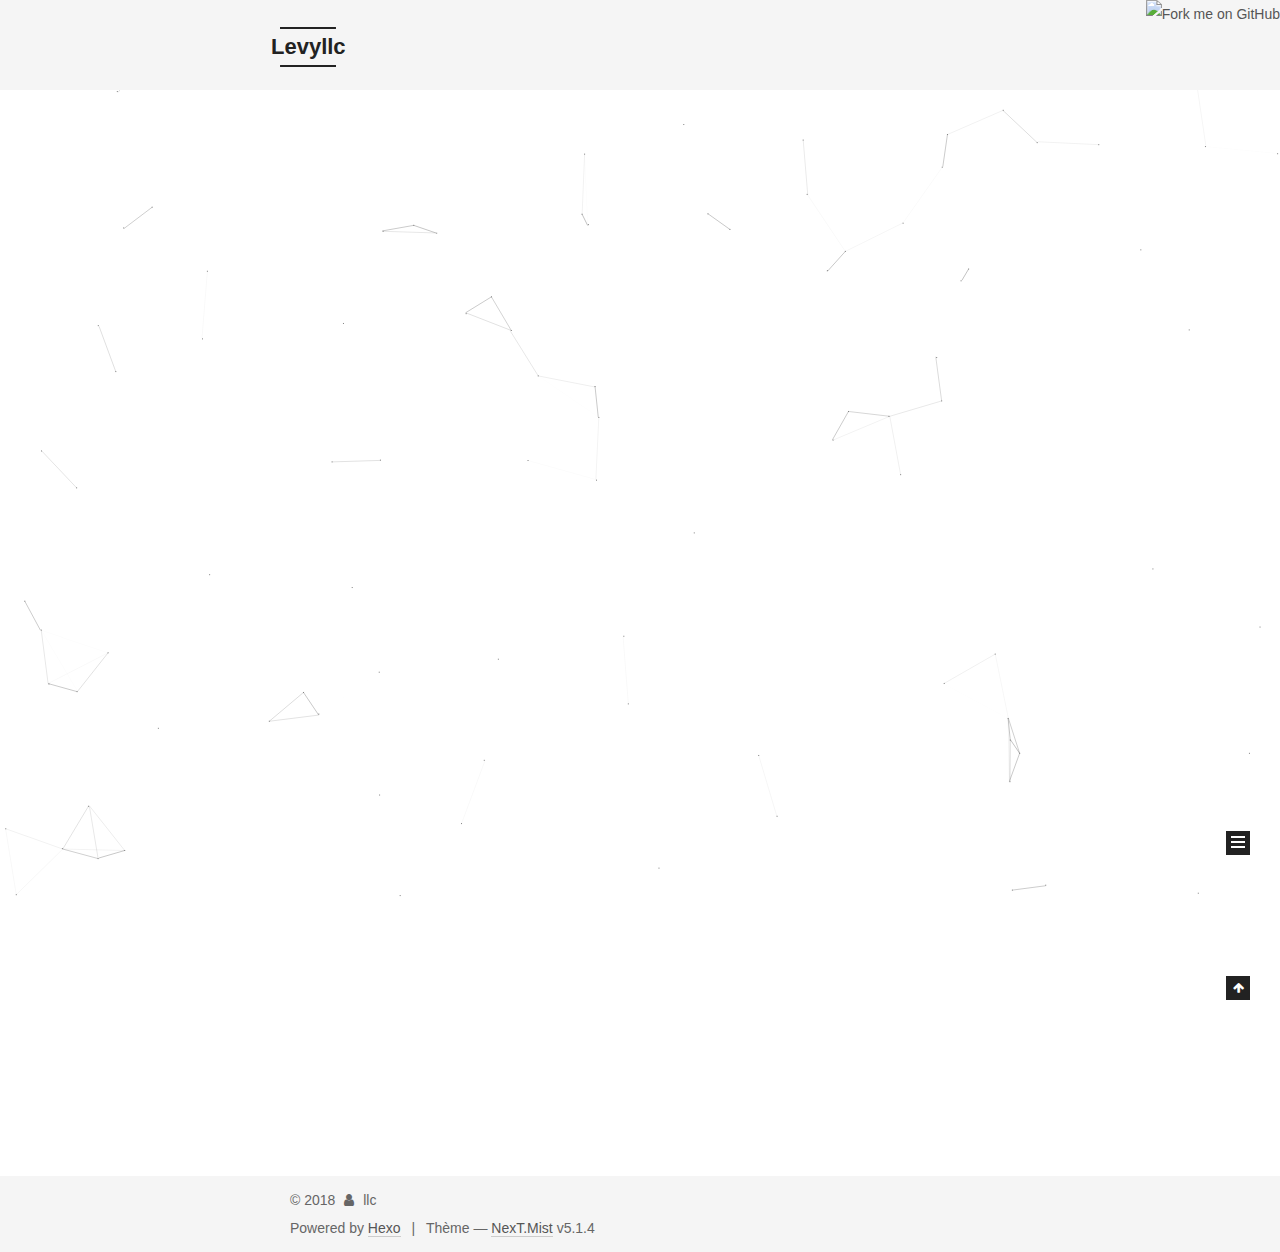
==== index.html @ eca0f02b "Site updated: 2018-03-23 21:11:42" ====
<!DOCTYPE html>



  


<html class="theme-next mist use-motion" lang="">
<head>
  <meta charset="UTF-8"/>
<meta http-equiv="X-UA-Compatible" content="IE=edge" />
<meta name="viewport" content="width=device-width, initial-scale=1, maximum-scale=1"/>
<meta name="theme-color" content="#222">









<meta http-equiv="Cache-Control" content="no-transform" />
<meta http-equiv="Cache-Control" content="no-siteapp" />
















  
  
  <link href="/lib/fancybox/source/jquery.fancybox.css?v=2.1.5" rel="stylesheet" type="text/css" />







<link href="/lib/font-awesome/css/font-awesome.min.css?v=4.6.2" rel="stylesheet" type="text/css" />

<link href="/css/main.css?v=5.1.4" rel="stylesheet" type="text/css" />


  <link rel="apple-touch-icon" sizes="180x180" href="/images/apple-touch-icon-next.png?v=5.1.4">


  <link rel="icon" type="image/png" sizes="32x32" href="/images/favicon-32x32-next.png?v=5.1.4">


  <link rel="icon" type="image/png" sizes="16x16" href="/images/favicon-16x16-next.png?v=5.1.4">


  <link rel="mask-icon" href="/images/logo.svg?v=5.1.4" color="#222">





  <meta name="keywords" content="Hexo, NexT" />





  <link rel="alternate" href="/atom.xml" title="Levyllc" type="application/atom+xml" />






<meta property="og:type" content="website">
<meta property="og:title" content="Levyllc">
<meta property="og:url" content="http://yoursite.com/index.html">
<meta property="og:site_name" content="Levyllc">
<meta name="twitter:card" content="summary">
<meta name="twitter:title" content="Levyllc">



<script type="text/javascript" id="hexo.configurations">
  var NexT = window.NexT || {};
  var CONFIG = {
    root: '/',
    scheme: 'Mist',
    version: '5.1.4',
    sidebar: {"position":"left","display":"post","offset":12,"b2t":false,"scrollpercent":false,"onmobile":false},
    fancybox: true,
    tabs: true,
    motion: {"enable":true,"async":false,"transition":{"post_block":"fadeIn","post_header":"slideDownIn","post_body":"slideDownIn","coll_header":"slideLeftIn","sidebar":"slideUpIn"}},
    duoshuo: {
      userId: '0',
      author: 'Author'
    },
    algolia: {
      applicationID: '',
      apiKey: '',
      indexName: '',
      hits: {"per_page":10},
      labels: {"input_placeholder":"Search for Posts","hits_empty":"We didn't find any results for the search: ${query}","hits_stats":"${hits} results found in ${time} ms"}
    }
  };
</script>



  <link rel="canonical" href="http://yoursite.com/"/>





  <title>Levyllc</title>
  








</head>

<body itemscope itemtype="http://schema.org/WebPage" lang="">

  
  
    
  

  <div class="container sidebar-position-left 
  page-home">
    <div class="headband"></div>
    <a href="https://github.com/Levyllc"><img style="position: absolute; top: 0; right: 0; border: 0;" src="https://s3.amazonaws.com/github/ribbons/forkme_right_gray_6d6d6d.png" alt="Fork me on GitHub"></a>

    <header id="header" class="header" itemscope itemtype="http://schema.org/WPHeader">
      <div class="header-inner"><div class="site-brand-wrapper">
  <div class="site-meta ">
    

    <div class="custom-logo-site-title">
      <a href="/"  class="brand" rel="start">
        <span class="logo-line-before"><i></i></span>
        <span class="site-title">Levyllc</span>
        <span class="logo-line-after"><i></i></span>
      </a>
    </div>
      
        <p class="site-subtitle"></p>
      
  </div>

  <div class="site-nav-toggle">
    <button>
      <span class="btn-bar"></span>
      <span class="btn-bar"></span>
      <span class="btn-bar"></span>
    </button>
  </div>
</div>

<nav class="site-nav">
  

  
    <ul id="menu" class="menu">
      
        
        <li class="menu-item menu-item-home">
          <a href="/" rel="section">
            
              <i class="menu-item-icon fa fa-fw fa-home"></i> <br />
            
            Accueil
          </a>
        </li>
      
        
        <li class="menu-item menu-item-about">
          <a href="/about/" rel="section">
            
              <i class="menu-item-icon fa fa-fw fa-user"></i> <br />
            
            A propos
          </a>
        </li>
      
        
        <li class="menu-item menu-item-tags">
          <a href="/tags/" rel="section">
            
              <i class="menu-item-icon fa fa-fw fa-tags"></i> <br />
            
            Tags
          </a>
        </li>
      
        
        <li class="menu-item menu-item-categories">
          <a href="/categories/" rel="section">
            
              <i class="menu-item-icon fa fa-fw fa-th"></i> <br />
            
            Categories
          </a>
        </li>
      
        
        <li class="menu-item menu-item-archives">
          <a href="/archives/" rel="section">
            
              <i class="menu-item-icon fa fa-fw fa-archive"></i> <br />
            
            Archives
          </a>
        </li>
      

      
    </ul>
  

  
</nav>



 </div>
    </header>

    <main id="main" class="main">
      <div class="main-inner">
        <div class="content-wrap">
          <div id="content" class="content">
            
  <section id="posts" class="posts-expand">
    
      

  

  
  
  

  <article class="post post-type-normal" itemscope itemtype="http://schema.org/Article">
  
  
  
  <div class="post-block">
    <link itemprop="mainEntityOfPage" href="http://yoursite.com/2018/03/16/hello-world/">

    <span hidden itemprop="author" itemscope itemtype="http://schema.org/Person">
      <meta itemprop="name" content="Long Li Chang">
      <meta itemprop="description" content="">
      <meta itemprop="image" content="/images/avatar.gif">
    </span>

    <span hidden itemprop="publisher" itemscope itemtype="http://schema.org/Organization">
      <meta itemprop="name" content="Levyllc">
    </span>

    
      <header class="post-header">

        
        
          <h1 class="post-title" itemprop="name headline">
                
                <a class="post-title-link" href="/2018/03/16/hello-world/" itemprop="url">Hello World</a></h1>
        

        <div class="post-meta">
          <span class="post-time">
            
              <span class="post-meta-item-icon">
                <i class="fa fa-calendar-o"></i>
              </span>
              
                <span class="post-meta-item-text">Posté le</span>
              
              <time title="Post created" itemprop="dateCreated datePublished" datetime="2018-03-16T23:25:09+08:00">
                2018-03-16
              </time>
            

            

            
          </span>

          

          
            
          

          
          

          

          

          

        </div>
      </header>
    

    
    
    
    <div class="post-body" itemprop="articleBody">

      
      

      
        
          
            <p>Welcome to <a href="https://hexo.io/" target="_blank" rel="noopener">Hexo</a>! This is your very first post. Check <a href="https://hexo.io/docs/" target="_blank" rel="noopener">documentation</a> for more info. If you get any problems when using Hexo, you can find the answer in <a href="https://hexo.io/docs/troubleshooting.html" target="_blank" rel="noopener">troubleshooting</a> or you can ask me on <a href="https://github.com/hexojs/hexo/issues" target="_blank" rel="noopener">GitHub</a>.</p>
<h2 id="Quick-Start"><a href="#Quick-Start" class="headerlink" title="Quick Start"></a>Quick Start</h2><h3 id="Create-a-new-post"><a href="#Create-a-new-post" class="headerlink" title="Create a new post"></a>Create a new post</h3><figure class="highlight bash"><table><tr><td class="gutter"><pre><span class="line">1</span><br></pre></td><td class="code"><pre><span class="line">$ hexo new <span class="string">"My New Post"</span></span><br></pre></td></tr></table></figure>
<p>More info: <a href="https://hexo.io/docs/writing.html" target="_blank" rel="noopener">Writing</a></p>
<h3 id="Run-server"><a href="#Run-server" class="headerlink" title="Run server"></a>Run server</h3><figure class="highlight bash"><table><tr><td class="gutter"><pre><span class="line">1</span><br></pre></td><td class="code"><pre><span class="line">$ hexo server</span><br></pre></td></tr></table></figure>
<p>More info: <a href="https://hexo.io/docs/server.html" target="_blank" rel="noopener">Server</a></p>
<h3 id="Generate-static-files"><a href="#Generate-static-files" class="headerlink" title="Generate static files"></a>Generate static files</h3><figure class="highlight bash"><table><tr><td class="gutter"><pre><span class="line">1</span><br></pre></td><td class="code"><pre><span class="line">$ hexo generate</span><br></pre></td></tr></table></figure>
<p>More info: <a href="https://hexo.io/docs/generating.html" target="_blank" rel="noopener">Generating</a></p>
<h3 id="Deploy-to-remote-sites"><a href="#Deploy-to-remote-sites" class="headerlink" title="Deploy to remote sites"></a>Deploy to remote sites</h3><figure class="highlight bash"><table><tr><td class="gutter"><pre><span class="line">1</span><br></pre></td><td class="code"><pre><span class="line">$ hexo deploy</span><br></pre></td></tr></table></figure>
<p>More info: <a href="https://hexo.io/docs/deployment.html" target="_blank" rel="noopener">Deployment</a></p>

          
        
      
    </div>
    
    
    

    

    

    

    <footer class="post-footer">
      

      

      

      
      
        <div class="post-eof"></div>
      
    </footer>
  </div>
  
  
  
  </article>


    
  </section>

  


          </div>
          


          

        </div>
        
          
  
  <div class="sidebar-toggle">
    <div class="sidebar-toggle-line-wrap">
      <span class="sidebar-toggle-line sidebar-toggle-line-first"></span>
      <span class="sidebar-toggle-line sidebar-toggle-line-middle"></span>
      <span class="sidebar-toggle-line sidebar-toggle-line-last"></span>
    </div>
  </div>

  <aside id="sidebar" class="sidebar">
    
    <div class="sidebar-inner">

      

      

      <section class="site-overview-wrap sidebar-panel sidebar-panel-active">
        <div class="site-overview">
          <div class="site-author motion-element" itemprop="author" itemscope itemtype="http://schema.org/Person">
            
              <p class="site-author-name" itemprop="name">Long Li Chang</p>
              <p class="site-description motion-element" itemprop="description"></p>
          </div>

          <nav class="site-state motion-element">

            
              <div class="site-state-item site-state-posts">
              
                <a href="/archives/">
              
                  <span class="site-state-item-count">1</span>
                  <span class="site-state-item-name">articles</span>
                </a>
              </div>
            

            

            

          </nav>

          
            <div class="feed-link motion-element">
              <a href="/atom.xml" rel="alternate">
                <i class="fa fa-rss"></i>
                RSS
              </a>
            </div>
          

          

          
          

          
          

          

        </div>
      </section>

      

      

    </div>
  </aside>


        
      </div>
    </main>

    <footer id="footer" class="footer">
      <div class="footer-inner">
        <div class="copyright">&copy; <span itemprop="copyrightYear">2018</span>
  <span class="with-love">
    <i class="fa fa-user"></i>
  </span>
  <span class="author" itemprop="copyrightHolder">llc</span>

  
</div>


  <div class="powered-by">Powered by <a class="theme-link" target="_blank" href="https://hexo.io">Hexo</a></div>



  <span class="post-meta-divider">|</span>



  <div class="theme-info">Thème &mdash; <a class="theme-link" target="_blank" href="https://github.com/iissnan/hexo-theme-next">NexT.Mist</a> v5.1.4</div>




        







        
      </div>
    </footer>

    
      <div class="back-to-top">
        <i class="fa fa-arrow-up"></i>
        
      </div>
    

    

  </div>

  

<script type="text/javascript">
  if (Object.prototype.toString.call(window.Promise) !== '[object Function]') {
    window.Promise = null;
  }
</script>









  


  











  
  
    <script type="text/javascript" src="/lib/jquery/index.js?v=2.1.3"></script>
  

  
  
    <script type="text/javascript" src="/lib/fastclick/lib/fastclick.min.js?v=1.0.6"></script>
  

  
  
    <script type="text/javascript" src="/lib/jquery_lazyload/jquery.lazyload.js?v=1.9.7"></script>
  

  
  
    <script type="text/javascript" src="/lib/velocity/velocity.min.js?v=1.2.1"></script>
  

  
  
    <script type="text/javascript" src="/lib/velocity/velocity.ui.min.js?v=1.2.1"></script>
  

  
  
    <script type="text/javascript" src="/lib/fancybox/source/jquery.fancybox.pack.js?v=2.1.5"></script>
  

  
  
    <script type="text/javascript" src="/lib/canvas-nest/canvas-nest.min.js"></script>
  


  


  <script type="text/javascript" src="/js/src/utils.js?v=5.1.4"></script>

  <script type="text/javascript" src="/js/src/motion.js?v=5.1.4"></script>



  
  

  

  


  <script type="text/javascript" src="/js/src/bootstrap.js?v=5.1.4"></script>



  


  




	





  





  












  





  

  

  

  
  

  

  

  


  
  <script type="text/javascript" src="//cdn.bootcss.com/canvas-nest.js/1.0.0/canvas-nest.min.js"></script>
  
</body>
</html>
---- css/main.css ----
/* normalize.css v3.0.2 | MIT License | git.io/normalize */
html {
  font-family: sans-serif; /* 1 */
  -ms-text-size-adjust: 100%; /* 2 */
  -webkit-text-size-adjust: 100%; /* 2 */
}
body {
  margin: 0;
}
article,
aside,
details,
figcaption,
figure,
footer,
header,
hgroup,
main,
menu,
nav,
section,
summary {
  display: block;
}
audio,
canvas,
progress,
video {
  display: inline-block; /* 1 */
  vertical-align: baseline; /* 2 */
}
audio:not([controls]) {
  display: none;
  height: 0;
}
[hidden],
template {
  display: none;
}
a {
  background-color: transparent;
}
a:active,
a:hover {
  outline: 0;
}
abbr[title] {
  border-bottom: 1px dotted;
}
b,
strong {
  font-weight: bold;
}
dfn {
  font-style: italic;
}
h1 {
  font-size: 2em;
  margin: 0.67em 0;
}
mark {
  background: #ff0;
  color: #000;
}
small {
  font-size: 80%;
}
sub,
sup {
  font-size: 75%;
  line-height: 0;
  position: relative;
  vertical-align: baseline;
}
sup {
  top: -0.5em;
}
sub {
  bottom: -0.25em;
}
img {
  border: 0;
}
svg:not(:root) {
  overflow: hidden;
}
figure {
  margin: 1em 40px;
}
hr {
  -moz-box-sizing: content-box;
  box-sizing: content-box;
  height: 0;
}
pre {
  overflow: auto;
}
code,
kbd,
pre,
samp {
  font-family: monospace, monospace;
  font-size: 1em;
}
button,
input,
optgroup,
select,
textarea {
  color: inherit; /* 1 */
  font: inherit; /* 2 */
  margin: 0; /* 3 */
}
button {
  overflow: visible;
}
button,
select {
  text-transform: none;
}
button,
html input[type="button"],
input[type="reset"],
input[type="submit"] {
  -webkit-appearance: button; /* 2 */
  cursor: pointer; /* 3 */
}
button[disabled],
html input[disabled] {
  cursor: default;
}
button::-moz-focus-inner,
input::-moz-focus-inner {
  border: 0;
  padding: 0;
}
input {
  line-height: normal;
}
input[type="checkbox"],
input[type="radio"] {
  box-sizing: border-box; /* 1 */
  padding: 0; /* 2 */
}
input[type="number"]::-webkit-inner-spin-button,
input[type="number"]::-webkit-outer-spin-button {
  height: auto;
}
input[type="search"] {
  -webkit-appearance: textfield; /* 1 */
  -moz-box-sizing: content-box;
  -webkit-box-sizing: content-box; /* 2 */
  box-sizing: content-box;
}
input[type="search"]::-webkit-search-cancel-button,
input[type="search"]::-webkit-search-decoration {
  -webkit-appearance: none;
}
fieldset {
  border: 1px solid #c0c0c0;
  margin: 0 2px;
  padding: 0.35em 0.625em 0.75em;
}
legend {
  border: 0; /* 1 */
  padding: 0; /* 2 */
}
textarea {
  overflow: auto;
}
optgroup {
  font-weight: bold;
}
table {
  border-collapse: collapse;
  border-spacing: 0;
}
td,
th {
  padding: 0;
}
::selection {
  background: #262a30;
  color: #fff;
}
body {
  position: relative;
  font-family: 'Lato', "PingFang SC", "Microsoft YaHei", sans-serif;
  font-size: 14px;
  line-height: 2;
  color: #555;
  background: #fff;
}
@media (max-width: 767px) {
  body {
    padding-right: 0 !important;
  }
}
@media (min-width: 768px) and (max-width: 991px) {
  body {
    padding-right: 0 !important;
  }
}
@media (min-width: 1600px) {
  body {
    font-size: 16px;
  }
}
h1,
h2,
h3,
h4,
h5,
h6 {
  margin: 0;
  padding: 0;
  font-weight: bold;
  line-height: 1.5;
  font-family: 'Lato', "PingFang SC", "Microsoft YaHei", sans-serif;
}
h2,
h3,
h4,
h5,
h6 {
  margin: 20px 0 15px;
}
h1 {
  font-size: 24px;
}
@media (max-width: 767px) {
  h1 {
    font-size: 20px;
  }
}
h2 {
  font-size: 22px;
}
@media (max-width: 767px) {
  h2 {
    font-size: 18px;
  }
}
h3 {
  font-size: 20px;
}
@media (max-width: 767px) {
  h3 {
    font-size: 16px;
  }
}
h4 {
  font-size: 18px;
}
@media (max-width: 767px) {
  h4 {
    font-size: 14px;
  }
}
h5 {
  font-size: 16px;
}
@media (max-width: 767px) {
  h5 {
    font-size: 12px;
  }
}
h6 {
  font-size: 14px;
}
@media (max-width: 767px) {
  h6 {
    font-size: 10px;
  }
}
p {
  margin: 0 0 20px 0;
}
a {
  color: #555;
  text-decoration: none;
  outline: none;
  border-bottom: 1px solid #999;
  word-wrap: break-word;
}
a:hover {
  color: #222;
  border-bottom-color: #222;
}
blockquote {
  margin: 0;
  padding: 0;
}
img {
  display: block;
  margin: auto;
  max-width: 100%;
  height: auto;
}
hr {
  margin: 40px 0;
  height: 3px;
  border: none;
  background-color: #ddd;
  background-image: repeating-linear-gradient(-45deg, #fff, #fff 4px, transparent 4px, transparent 8px);
}
blockquote {
  padding: 0 15px;
  color: #666;
  border-left: 4px solid #ddd;
}
blockquote cite::before {
  content: "-";
  padding: 0 5px;
}
dt {
  font-weight: 700;
}
dd {
  margin: 0;
  padding: 0;
}
kbd {
  border: 1px solid #ccc;
  border-radius: 0.2em;
  box-shadow: 0.1em 0.1em 0.2em rgba(0,0,0,0.1);
  background-color: #f9f9f9;
  font-family: inherit;
  background-image: -webkit-linear-gradient(top, #eee, #fff, #eee);
  padding: 0.1em 0.3em;
  white-space: nowrap;
}
.text-left {
  text-align: left;
}
.text-center {
  text-align: center;
}
.text-right {
  text-align: right;
}
.text-justify {
  text-align: justify;
}
.text-nowrap {
  white-space: nowrap;
}
.text-lowercase {
  text-transform: lowercase;
}
.text-uppercase {
  text-transform: uppercase;
}
.text-capitalize {
  text-transform: capitalize;
}
.center-block {
  display: block;
  margin-left: auto;
  margin-right: auto;
}
.clearfix:before,
.clearfix:after {
  content: " ";
  display: table;
}
.clearfix:after {
  clear: both;
}
.pullquote {
  width: 45%;
}
.pullquote.left {
  float: left;
  margin-left: 5px;
  margin-right: 10px;
}
.pullquote.right {
  float: right;
  margin-left: 10px;
  margin-right: 5px;
}
.affix.affix.affix {
  position: fixed;
}
.translation {
  margin-top: -20px;
  font-size: 14px;
  color: #999;
}
.scrollbar-measure {
  width: 100px;
  height: 100px;
  overflow: scroll;
  position: absolute;
  top: -9999px;
}
.use-motion .motion-element {
  opacity: 0;
}
table {
  margin: 20px 0;
  width: 100%;
  border-collapse: collapse;
  border-spacing: 0;
  border: 1px solid #ddd;
  font-size: 14px;
  table-layout: fixed;
  word-wrap: break-all;
}
table>tbody>tr:nth-of-type(odd) {
  background-color: #f9f9f9;
}
table>tbody>tr:hover {
  background-color: #f5f5f5;
}
caption,
th,
td {
  padding: 8px;
  text-align: left;
  vertical-align: middle;
  font-weight: normal;
}
th,
td {
  border-bottom: 3px solid #ddd;
  border-right: 1px solid #eee;
}
th {
  padding-bottom: 10px;
  font-weight: 700;
}
td {
  border-bottom-width: 1px;
}
html,
body {
  height: 100%;
}
.container {
  position: relative;
  min-height: 100%;
}
.header-inner {
  margin: 0 auto;
  padding: 100px 0 70px;
  width: 700px;
}
@media (min-width: 1600px) {
  .container .header-inner {
    width: 900px;
  }
}
.main {
  padding-bottom: 150px;
}
.main-inner {
  margin: 0 auto;
  width: 700px;
}
@media (min-width: 1600px) {
  .container .main-inner {
    width: 900px;
  }
}
.footer {
  position: absolute;
  left: 0;
  bottom: 0;
  width: 100%;
  min-height: 50px;
}
.footer-inner {
  box-sizing: border-box;
  margin: 20px auto;
  width: 700px;
}
@media (min-width: 1600px) {
  .container .footer-inner {
    width: 900px;
  }
}
pre,
.highlight {
  overflow: auto;
  margin: 20px 0;
  padding: 0;
  font-size: 13px;
  color: #4d4d4c;
  background: #f7f7f7;
  line-height: 1.6;
}
pre,
code {
  font-family: consolas, Menlo, "PingFang SC", "Microsoft YaHei", monospace;
}
code {
  padding: 2px 4px;
  word-wrap: break-word;
  color: #555;
  background: #eee;
  border-radius: 3px;
  font-size: 13px;
}
pre {
  padding: 10px;
}
pre code {
  padding: 0;
  color: #4d4d4c;
  background: none;
  text-shadow: none;
}
.highlight {
  border-radius: 1px;
}
.highlight pre {
  border: none;
  margin: 0;
  padding: 10px 0;
}
.highlight table {
  margin: 0;
  width: auto;
  border: none;
}
.highlight td {
  border: none;
  padding: 0;
}
.highlight figcaption {
  font-size: 1em;
  color: #4d4d4c;
  line-height: 1em;
  margin-bottom: 1em;
}
.highlight figcaption:before,
.highlight figcaption:after {
  content: " ";
  display: table;
}
.highlight figcaption:after {
  clear: both;
}
.highlight figcaption a {
  float: right;
  color: #4d4d4c;
}
.highlight figcaption a:hover {
  border-bottom-color: #4d4d4c;
}
.highlight .gutter pre {
  padding-left: 10px;
  padding-right: 10px;
  color: #869194;
  text-align: right;
  background-color: #eff2f3;
}
.highlight .code pre {
  width: 100%;
  padding-left: 10px;
  padding-right: 10px;
  background-color: #f7f7f7;
}
.highlight .line {
  height: 20px;
}
.gutter {
  -webkit-user-select: none;
  -moz-user-select: none;
  -ms-user-select: none;
  user-select: none;
}
.gist table {
  width: auto;
}
.gist table td {
  border: none;
}
pre .deletion {
  background: #fdd;
}
pre .addition {
  background: #dfd;
}
pre .meta {
  color: #8959a8;
}
pre .comment {
  color: #8e908c;
}
pre .variable,
pre .attribute,
pre .tag,
pre .regexp,
pre .ruby .constant,
pre .xml .tag .title,
pre .xml .pi,
pre .xml .doctype,
pre .html .doctype,
pre .css .id,
pre .css .class,
pre .css .pseudo {
  color: #c82829;
}
pre .number,
pre .preprocessor,
pre .built_in,
pre .literal,
pre .params,
pre .constant,
pre .command {
  color: #f5871f;
}
pre .ruby .class .title,
pre .css .rules .attribute,
pre .string,
pre .value,
pre .inheritance,
pre .header,
pre .ruby .symbol,
pre .xml .cdata,
pre .special,
pre .number,
pre .formula {
  color: #718c00;
}
pre .title,
pre .css .hexcolor {
  color: #3e999f;
}
pre .function,
pre .python .decorator,
pre .python .title,
pre .ruby .function .title,
pre .ruby .title .keyword,
pre .perl .sub,
pre .javascript .title,
pre .coffeescript .title {
  color: #4271ae;
}
pre .keyword,
pre .javascript .function {
  color: #8959a8;
}
.full-image.full-image.full-image.full-image {
  border: none;
  max-width: 100%;
  width: auto;
  margin: 20px auto 25px;
}
@media (min-width: 992px) {
  .full-image.full-image.full-image.full-image {
    max-width: none;
    width: 110%;
    margin: 25px -5%;
  }
}
.blockquote-center,
.page-home .post-type-quote blockquote,
.page-post-detail .post-type-quote blockquote {
  position: relative;
  margin: 40px 0;
  padding: 0;
  border-left: none;
  text-align: center;
}
.blockquote-center::before,
.page-home .post-type-quote blockquote::before,
.page-post-detail .post-type-quote blockquote::before,
.blockquote-center::after,
.page-home .post-type-quote blockquote::after,
.page-post-detail .post-type-quote blockquote::after {
  position: absolute;
  content: ' ';
  display: block;
  width: 100%;
  height: 24px;
  opacity: 0.2;
  background-repeat: no-repeat;
  background-position: 0 -6px;
  background-size: 22px 22px;
}
.blockquote-center::before,
.page-home .post-type-quote blockquote::before,
.page-post-detail .post-type-quote blockquote::before {
  top: -20px;
  background-image: url("../images/quote-l.svg");
  border-top: 1px solid #ccc;
}
.blockquote-center::after,
.page-home .post-type-quote blockquote::after,
.page-post-detail .post-type-quote blockquote::after {
  bottom: -20px;
  background-image: url("../images/quote-r.svg");
  border-bottom: 1px solid #ccc;
  background-position: 100% 8px;
}
.blockquote-center p,
.page-home .post-type-quote blockquote p,
.page-post-detail .post-type-quote blockquote p,
.blockquote-center div,
.page-home .post-type-quote blockquote div,
.page-post-detail .post-type-quote blockquote div {
  text-align: center;
}
.post .post-body .group-picture img {
  box-sizing: border-box;
  padding: 0 3px;
  border: none;
}
.post .group-picture-row {
  overflow: hidden;
  margin-top: 6px;
}
.post .group-picture-row:first-child {
  margin-top: 0;
}
.post .group-picture-column {
  float: left;
}
.page-post-detail .post-body .group-picture-column {
  float: none;
  margin-top: 10px;
  width: auto !important;
}
.page-post-detail .post-body .group-picture-column img {
  margin: 0 auto;
}
.page-archive .group-picture-container {
  overflow: hidden;
}
.page-archive .group-picture-row {
  float: left;
}
.page-archive .group-picture-row:first-child {
  margin-top: 6px;
}
.page-archive .group-picture-column {
  max-width: 150px;
  max-height: 150px;
}
.post-body .note {
  position: relative;
  padding: 15px;
  margin-bottom: 20px;
  border: 1px solid #eee;
  border-left-width: 5px;
  border-radius: 3px;
}
.post-body .note h2,
.post-body .note h3,
.post-body .note h4,
.post-body .note h5,
.post-body .note h6 {
  margin-top: 0;
  margin-bottom: 0;
  border-bottom: initial;
  padding-top: 0 !important;
}
.post-body .note p:first-child,
.post-body .note ul:first-child,
.post-body .note ol:first-child,
.post-body .note table:first-child,
.post-body .note pre:first-child,
.post-body .note blockquote:first-child {
  margin-top: 0;
}
.post-body .note p:last-child,
.post-body .note ul:last-child,
.post-body .note ol:last-child,
.post-body .note table:last-child,
.post-body .note pre:last-child,
.post-body .note blockquote:last-child {
  margin-bottom: 0;
}
.post-body .note.default {
  border-left-color: #777;
}
.post-body .note.default h2,
.post-body .note.default h3,
.post-body .note.default h4,
.post-body .note.default h5,
.post-body .note.default h6 {
  color: #777;
}
.post-body .note.primary {
  border-left-color: #6f42c1;
}
.post-body .note.primary h2,
.post-body .note.primary h3,
.post-body .note.primary h4,
.post-body .note.primary h5,
.post-body .note.primary h6 {
  color: #6f42c1;
}
.post-body .note.info {
  border-left-color: #428bca;
}
.post-body .note.info h2,
.post-body .note.info h3,
.post-body .note.info h4,
.post-body .note.info h5,
.post-body .note.info h6 {
  color: #428bca;
}
.post-body .note.success {
  border-left-color: #5cb85c;
}
.post-body .note.success h2,
.post-body .note.success h3,
.post-body .note.success h4,
.post-body .note.success h5,
.post-body .note.success h6 {
  color: #5cb85c;
}
.post-body .note.warning {
  border-left-color: #f0ad4e;
}
.post-body .note.warning h2,
.post-body .note.warning h3,
.post-body .note.warning h4,
.post-body .note.warning h5,
.post-body .note.warning h6 {
  color: #f0ad4e;
}
.post-body .note.danger {
  border-left-color: #d9534f;
}
.post-body .note.danger h2,
.post-body .note.danger h3,
.post-body .note.danger h4,
.post-body .note.danger h5,
.post-body .note.danger h6 {
  color: #d9534f;
}
.post-body .label {
  display: inline;
  padding: 0 2px;
  white-space: nowrap;
}
.post-body .label.default {
  background-color: #f0f0f0;
}
.post-body .label.primary {
  background-color: #efe6f7;
}
.post-body .label.info {
  background-color: #e5f2f8;
}
.post-body .label.success {
  background-color: #e7f4e9;
}
.post-body .label.warning {
  background-color: #fcf6e1;
}
.post-body .label.danger {
  background-color: #fae8eb;
}
.post-body .tabs {
  position: relative;
  display: block;
  margin-bottom: 20px;
  padding-top: 10px;
}
.post-body .tabs ul.nav-tabs {
  margin: 0;
  padding: 0;
  display: flex;
  margin-bottom: -1px;
}
@media (max-width: 413px) {
  .post-body .tabs ul.nav-tabs {
    display: block;
    margin-bottom: 5px;
  }
}
.post-body .tabs ul.nav-tabs li.tab {
  list-style-type: none !important;
  margin: 0 0.25em 0 0;
  border-top: 3px solid transparent;
  border-left: 1px solid transparent;
  border-right: 1px solid transparent;
}
@media (max-width: 413px) {
  .post-body .tabs ul.nav-tabs li.tab {
    margin: initial;
    border-top: 1px solid transparent;
    border-left: 3px solid transparent;
    border-right: 1px solid transparent;
    border-bottom: 1px solid transparent;
  }
}
.post-body .tabs ul.nav-tabs li.tab a {
  outline: 0;
  border-bottom: initial;
  display: block;
  line-height: 1.8em;
  padding: 0.25em 0.75em;
  transition-duration: 0.2s;
  transition-timing-function: ease-out;
  transition-delay: 0s;
}
.post-body .tabs ul.nav-tabs li.tab a i {
  width: 1.285714285714286em;
}
.post-body .tabs ul.nav-tabs li.tab.active {
  border-top: 3px solid #fc6423;
  border-left: 1px solid #ddd;
  border-right: 1px solid #ddd;
  background-color: #fff;
}
@media (max-width: 413px) {
  .post-body .tabs ul.nav-tabs li.tab.active {
    border-top: 1px solid #ddd;
    border-left: 3px solid #fc6423;
    border-right: 1px solid #ddd;
    border-bottom: 1px solid #ddd;
  }
}
.post-body .tabs ul.nav-tabs li.tab.active a {
  cursor: default;
  color: #555;
}
.post-body .tabs .tab-content {
  background-color: #fff;
}
.post-body .tabs .tab-content .tab-pane {
  border: 1px solid #ddd;
  padding: 20px 20px 0 20px;
}
.post-body .tabs .tab-content .tab-pane:not(.active) {
  display: none !important;
}
.post-body .tabs .tab-content .tab-pane.active {
  display: block !important;
}
.btn {
  display: inline-block;
  padding: 0 20px;
  font-size: 14px;
  color: #555;
  background: transparent;
  border: 2px solid #222;
  text-decoration: none;
  border-radius: 0;
  transition-property: background-color;
  transition-duration: 0.2s;
  transition-timing-function: ease-in-out;
  transition-delay: 0s;
  line-height: 2;
}
.btn:hover {
  border-color: #222;
  color: #222;
  background: #fff;
}
.btn +.btn {
  margin: 0 0 8px 8px;
}
.btn .fa-fw {
  width: 1.285714285714286em;
  text-align: left;
}
.btn-bar {
  display: block;
  width: 22px;
  height: 2px;
  background: #555;
  border-radius: 1px;
}
.btn-bar+.btn-bar {
  margin-top: 4px;
}
.pagination {
  margin: 120px 0 40px;
  text-align: center;
  border-top: 1px solid #eee;
}
.page-number-basic,
.pagination .prev,
.pagination .next,
.pagination .page-number,
.pagination .space {
  display: inline-block;
  position: relative;
  top: -1px;
  margin: 0 10px;
  padding: 0 11px;
}
@media (max-width: 767px) {
  .page-number-basic,
  .pagination .prev,
  .pagination .next,
  .pagination .page-number,
  .pagination .space {
    margin: 0 5px;
  }
}
.pagination .prev,
.pagination .next,
.pagination .page-number {
  border-bottom: 0;
  border-top: 1px solid #eee;
  transition-property: border-color;
  transition-duration: 0.2s;
  transition-timing-function: ease-in-out;
  transition-delay: 0s;
}
.pagination .prev:hover,
.pagination .next:hover,
.pagination .page-number:hover {
  border-top-color: #222;
}
.pagination .space {
  padding: 0;
  margin: 0;
}
.pagination .prev {
  margin-left: 0;
}
.pagination .next {
  margin-right: 0;
}
.pagination .page-number.current {
  color: #fff;
  background: #ccc;
  border-top-color: #ccc;
}
@media (max-width: 767px) {
  .pagination {
    border-top: none;
  }
  .pagination .prev,
  .pagination .next,
  .pagination .page-number {
    margin-bottom: 10px;
    border-top: 0;
    border-bottom: 1px solid #eee;
    padding: 0 10px;
  }
  .pagination .prev:hover,
  .pagination .next:hover,
  .pagination .page-number:hover {
    border-bottom-color: #222;
  }
}
.comments {
  margin: 60px 20px 0;
}
.tag-cloud {
  text-align: center;
}
.tag-cloud a {
  display: inline-block;
  margin: 10px;
}
.back-to-top {
  box-sizing: border-box;
  position: fixed;
  bottom: -100px;
  right: 30px;
  z-index: 1050;
  padding: 0 6px;
  width: 24px;
  background: #222;
  font-size: 12px;
  opacity: 1;
  color: #fff;
  cursor: pointer;
  text-align: center;
  -webkit-transform: translateZ(0);
  transition-property: bottom;
  transition-duration: 0.2s;
  transition-timing-function: ease-in-out;
  transition-delay: 0s;
}
@media (min-width: 768px) and (max-width: 991px) {
  .back-to-top {
    display: none !important;
  }
}
@media (max-width: 767px) {
  .back-to-top {
    display: none !important;
  }
}
.back-to-top.back-to-top-on {
  bottom: 19px;
}
.header {
  background: transparent;
}
.header-inner {
  position: relative;
}
.headband {
  height: 3px;
  background: #222;
}
.site-meta {
  margin: 0;
  text-align: left;
}
@media (max-width: 767px) {
  .site-meta {
    text-align: center;
  }
}
.brand {
  position: relative;
  display: inline-block;
  padding: 0 40px;
  color: #222;
  background: #222;
  border-bottom: none;
}
.brand:hover {
  color: #222;
}
.logo {
  display: inline-block;
  margin-right: 5px;
  line-height: 36px;
  vertical-align: top;
}
.site-title {
  display: inline-block;
  vertical-align: top;
  line-height: 36px;
  font-size: 20px;
  font-weight: normal;
  font-family: 'Lato', "PingFang SC", "Microsoft YaHei", sans-serif;
}
.site-subtitle {
  margin-top: 10px;
  font-size: 13px;
  color: #999;
}
.use-motion .brand {
  opacity: 0;
}
.use-motion .logo,
.use-motion .site-title,
.use-motion .site-subtitle {
  opacity: 0;
  position: relative;
  top: -10px;
}
.site-nav-toggle {
  display: none;
  position: absolute;
  top: 10px;
  left: 10px;
}
@media (max-width: 767px) {
  .site-nav-toggle {
    display: block;
  }
}
.site-nav-toggle button {
  margin-top: 2px;
  padding: 9px 10px;
  background: transparent;
  border: none;
}
@media (max-width: 767px) {
  .site-nav {
    display: none;
    margin: 0 -10px;
    padding: 0 10px;
    clear: both;
    border-top: 1px solid #ddd;
  }
}
@media (min-width: 768px) and (max-width: 991px) {
  .site-nav {
    display: block !important;
  }
}
@media (min-width: 992px) {
  .site-nav {
    display: block !important;
  }
}
.menu {
  margin-top: 20px;
  padding-left: 0;
  text-align: center;
}
.menu .menu-item {
  display: inline-block;
  margin: 0 10px;
  list-style: none;
}
@media screen and (max-width: 767px) {
  .menu .menu-item {
    margin-top: 10px;
  }
}
.menu .menu-item a {
  display: block;
  font-size: 13px;
  line-height: inherit;
  border-bottom: 1px solid transparent;
  transition-property: border-color;
  transition-duration: 0.2s;
  transition-timing-function: ease-in-out;
  transition-delay: 0s;
}
.menu .menu-item a:hover {
  border-bottom-color: #222;
}
.menu .menu-item .fa {
  margin-right: 5px;
}
.use-motion .menu-item {
  opacity: 0;
}
.post-body {
  font-family: 'Lato', "PingFang SC", "Microsoft YaHei", sans-serif;
}
@media (max-width: 767px) {
  .post-body {
    word-break: break-word;
  }
}
.post-body .fancybox img {
  display: block !important;
  margin: 0 auto;
  cursor: pointer;
  cursor: zoom-in;
  cursor: -webkit-zoom-in;
}
.post-body .image-caption,
.post-body .figure .caption {
  margin: -20px auto 15px;
  text-align: center;
  font-size: 14px;
  color: #999;
  font-weight: bold;
  line-height: 1;
}
.post-sticky-flag {
  display: inline-block;
  font-size: 16px;
  -ms-transform: rotate(30deg);
  -webkit-transform: rotate(30deg);
  -moz-transform: rotate(30deg);
  -ms-transform: rotate(30deg);
  -o-transform: rotate(30deg);
  transform: rotate(30deg);
}
.use-motion .post-block,
.use-motion .pagination,
.use-motion .comments {
  opacity: 0;
}
.use-motion .post-header {
  opacity: 0;
}
.use-motion .post-body {
  opacity: 0;
}
.use-motion .collection-title {
  opacity: 0;
}
.posts-expand {
  padding-top: 40px;
}
@media (max-width: 767px) {
  .posts-expand {
    margin: 0 20px;
  }
  .post-body pre .gutter pre {
    padding-right: 10px;
  }
  .post-body .highlight {
    margin-left: 0px;
    margin-right: 0px;
    padding: 0;
  }
  .post-body .highlight .gutter pre {
    padding-right: 10px;
  }
}
@media (min-width: 992px) {
  .posts-expand .post-body {
    text-align: justify;
  }
}
.posts-expand .post-body h2,
.posts-expand .post-body h3,
.posts-expand .post-body h4,
.posts-expand .post-body h5,
.posts-expand .post-body h6 {
  padding-top: 10px;
}
.posts-expand .post-body h2 .header-anchor,
.posts-expand .post-body h3 .header-anchor,
.posts-expand .post-body h4 .header-anchor,
.posts-expand .post-body h5 .header-anchor,
.posts-expand .post-body h6 .header-anchor {
  float: right;
  margin-left: 10px;
  color: #ccc;
  border-bottom-style: none;
  visibility: hidden;
}
.posts-expand .post-body h2 .header-anchor:hover,
.posts-expand .post-body h3 .header-anchor:hover,
.posts-expand .post-body h4 .header-anchor:hover,
.posts-expand .post-body h5 .header-anchor:hover,
.posts-expand .post-body h6 .header-anchor:hover {
  color: inherit;
}
.posts-expand .post-body h2:hover .header-anchor,
.posts-expand .post-body h3:hover .header-anchor,
.posts-expand .post-body h4:hover .header-anchor,
.posts-expand .post-body h5:hover .header-anchor,
.posts-expand .post-body h6:hover .header-anchor {
  visibility: visible;
}
.posts-expand .post-body ul li {
  list-style: circle;
}
.posts-expand .post-body img {
  box-sizing: border-box;
  margin: auto;
  padding: 3px;
  border: 1px solid #ddd;
}
.posts-expand .post-body .fancybox img {
  margin: 0 auto 25px;
}
@media (max-width: 767px) {
  .posts-collapse {
    margin: 0 20px;
  }
  .posts-collapse .post-title,
  .posts-collapse .post-meta {
    display: block;
    width: auto;
    text-align: left;
  }
}
.posts-collapse {
  position: relative;
  z-index: 1010;
  margin-left: 0;
}
.posts-collapse::after {
  content: " ";
  position: absolute;
  top: 20px;
  left: 0;
  margin-left: -2px;
  width: 4px;
  height: 100%;
  background: #f5f5f5;
  z-index: -1;
}
@media (max-width: 767px) {
  .posts-collapse {
    margin: 0 20px;
  }
}
.posts-collapse .collection-title {
  position: relative;
  margin: 60px 0;
}
.posts-collapse .collection-title h1,
.posts-collapse .collection-title h2 {
  margin-left: 20px;
}
.posts-collapse .collection-title small {
  color: #bbb;
  margin-left: 5px;
}
.posts-collapse .collection-title::before {
  content: " ";
  position: absolute;
  left: 0;
  top: 50%;
  margin-left: -4px;
  margin-top: -4px;
  width: 8px;
  height: 8px;
  background: #bbb;
  border-radius: 50%;
}
.posts-collapse .post {
  margin: 30px 0;
}
.posts-collapse .post-header {
  position: relative;
  transition-duration: 0.2s;
  transition-timing-function: ease-in-out;
  transition-delay: 0s;
  transition-property: border;
  border-bottom: 1px dashed #ccc;
}
.posts-collapse .post-header::before {
  content: " ";
  position: absolute;
  left: 0;
  top: 12px;
  width: 6px;
  height: 6px;
  margin-left: -4px;
  background: #bbb;
  border-radius: 50%;
  border: 1px solid #fff;
  transition-duration: 0.2s;
  transition-timing-function: ease-in-out;
  transition-delay: 0s;
  transition-property: background;
}
.posts-collapse .post-header:hover {
  border-bottom-color: #666;
}
.posts-collapse .post-header:hover::before {
  background: #222;
}
.posts-collapse .post-meta {
  position: absolute;
  font-size: 12px;
  left: 20px;
  top: 5px;
}
.posts-collapse .post-comments-count {
  display: none;
}
.posts-collapse .post-title {
  margin-left: 60px;
  font-size: 16px;
  font-weight: normal;
  line-height: inherit;
}
.posts-collapse .post-title::after {
  margin-left: 3px;
  opacity: 0.6;
}
.posts-collapse .post-title a {
  color: #666;
  border-bottom: none;
}
.page-home .post-type-quote .post-header,
.page-post-detail .post-type-quote .post-header,
.page-home .post-type-quote .post-tags,
.page-post-detail .post-type-quote .post-tags {
  display: none;
}
.posts-expand .post-title {
  text-align: center;
  word-break: break-word;
  font-weight: 400;
}
.posts-expand .post-title-link {
  display: inline-block;
  position: relative;
  color: #555;
  border-bottom: none;
  line-height: 1.2;
  vertical-align: top;
}
.posts-expand .post-title-link::before {
  content: "";
  position: absolute;
  width: 100%;
  height: 2px;
  bottom: 0;
  left: 0;
  background-color: #000;
  visibility: hidden;
  -webkit-transform: scaleX(0);
  -moz-transform: scaleX(0);
  -ms-transform: scaleX(0);
  -o-transform: scaleX(0);
  transform: scaleX(0);
  transition-duration: 0.2s;
  transition-timing-function: ease-in-out;
  transition-delay: 0s;
}
.posts-expand .post-title-link:hover::before {
  visibility: visible;
  -webkit-transform: scaleX(1);
  -moz-transform: scaleX(1);
  -ms-transform: scaleX(1);
  -o-transform: scaleX(1);
  transform: scaleX(1);
}
.posts-expand .post-title-link .fa {
  font-size: 16px;
}
.posts-expand .post-meta {
  margin: 3px 0 60px 0;
  color: #999;
  font-family: 'Lato', "PingFang SC", "Microsoft YaHei", sans-serif;
  font-size: 12px;
  text-align: center;
}
.posts-expand .post-meta .post-category-list {
  display: inline-block;
  margin: 0;
  padding: 3px;
}
.posts-expand .post-meta .post-category-list-link {
  color: #999;
}
.posts-expand .post-meta .post-description {
  font-size: 14px;
  margin-top: 2px;
}
.post-meta-divider {
  margin: 0 0.5em;
}
.post-meta-item-icon {
  margin-right: 3px;
}
@media (min-width: 768px) and (max-width: 991px) {
  .post-meta-item-icon {
    display: inline-block;
  }
}
@media (max-width: 767px) {
  .post-meta-item-icon {
    display: inline-block;
  }
}
@media (min-width: 768px) and (max-width: 991px) {
  .post-meta-item-text {
    display: none;
  }
}
@media (max-width: 767px) {
  .post-meta-item-text {
    display: none;
  }
}
@media (max-width: 767px) {
  .posts-expand .post-comments-count {
    display: none;
  }
}
.post-button {
  margin-top: 40px;
}
.posts-expand .post-tags {
  margin-top: 40px;
  text-align: center;
}
.posts-expand .post-tags a {
  display: inline-block;
  margin-right: 10px;
  font-size: 13px;
}
.post-nav {
  display: table;
  margin-top: 15px;
  width: 100%;
  border-top: 1px solid #eee;
}
.post-nav-divider {
  display: table-cell;
  width: 10%;
}
.post-nav-item {
  display: table-cell;
  padding: 10px 0 0 0;
  width: 45%;
  vertical-align: top;
}
.post-nav-item a {
  position: relative;
  display: block;
  line-height: 25px;
  font-size: 14px;
  color: #555;
  border-bottom: none;
}
.post-nav-item a:hover {
  color: #222;
  border-bottom: none;
}
.post-nav-item a:active {
  top: 2px;
}
.post-nav-item .fa {
  position: absolute;
  top: 8px;
  left: 0;
  font-size: 12px;
}
.post-nav-next a {
  padding-left: 15px;
}
.post-nav-prev {
  text-align: right;
}
.post-nav-prev a {
  padding-right: 15px;
}
.post-nav-prev .fa {
  right: 0;
  left: auto;
}
.posts-expand .post-eof {
  display: block;
  margin: 80px auto 60px;
  width: 8%;
  height: 1px;
  background: #ccc;
  text-align: center;
}
.post:last-child .post-eof.post-eof.post-eof {
  display: none;
}
.post-gallery {
  display: table;
  table-layout: fixed;
  width: 100%;
  border-collapse: separate;
}
.post-gallery-row {
  display: table-row;
}
.post-gallery .post-gallery-img {
  display: table-cell;
  text-align: center;
  vertical-align: middle;
  border: none;
}
.post-gallery .post-gallery-img img {
  max-width: 100%;
  max-height: 100%;
  border: none;
}
.fancybox-close,
.fancybox-close:hover {
  border: none;
}
.rtl.post-body p,
.rtl.post-body a,
.rtl.post-body h1,
.rtl.post-body h2,
.rtl.post-body h3,
.rtl.post-body h4,
.rtl.post-body h5,
.rtl.post-body h6,
.rtl.post-body li,
.rtl.post-body ul,
.rtl.post-body ol {
  direction: rtl;
  font-family: UKIJ Ekran;
}
.rtl.post-title {
  font-family: UKIJ Ekran;
}
.sidebar {
  position: fixed;
  right: 0;
  top: 0;
  bottom: 0;
  width: 0;
  z-index: 1040;
  box-shadow: inset 0 2px 6px #000;
  background: #222;
  -webkit-transform: translateZ(0);
}
.sidebar a {
  color: #999;
  border-bottom-color: #555;
}
.sidebar a:hover {
  color: #eee;
}
@media (min-width: 768px) and (max-width: 991px) {
  .sidebar {
    display: none !important;
  }
}
@media (max-width: 767px) {
  .sidebar {
    display: none !important;
  }
}
.sidebar-inner {
  position: relative;
  padding: 20px 10px;
  color: #999;
  text-align: center;
}
.site-overview-wrap {
  overflow: hidden;
}
.site-overview {
  overflow-y: auto;
  overflow-x: hidden;
}
.sidebar-toggle {
  position: fixed;
  right: 30px;
  bottom: 45px;
  width: 14px;
  height: 14px;
  padding: 5px;
  background: #222;
  line-height: 0;
  z-index: 1050;
  cursor: pointer;
  -webkit-transform: translateZ(0);
}
@media (min-width: 768px) and (max-width: 991px) {
  .sidebar-toggle {
    display: none !important;
  }
}
@media (max-width: 767px) {
  .sidebar-toggle {
    display: none !important;
  }
}
.sidebar-toggle-line {
  position: relative;
  display: inline-block;
  vertical-align: top;
  height: 2px;
  width: 100%;
  background: #fff;
  margin-top: 3px;
}
.sidebar-toggle-line:first-child {
  margin-top: 0;
}
.site-author-image {
  display: block;
  margin: 0 auto;
  padding: 2px;
  max-width: 96px;
  height: auto;
  border: 2px solid #333;
}
.site-author-name {
  margin: 5px 0 0;
  text-align: center;
  color: #f5f5f5;
  font-weight: normal;
}
.site-description {
  margin-top: 5px;
  text-align: center;
  font-size: 14px;
  color: #999;
}
.site-state {
  overflow: hidden;
  line-height: 1.4;
  white-space: nowrap;
  text-align: center;
}
.site-state-item {
  display: inline-block;
  padding: 0 15px;
  border-left: 1px solid #333;
}
.site-state-item:first-child {
  border-left: none;
}
.site-state-item a {
  border-bottom: none;
}
.site-state-item-count {
  display: block;
  text-align: center;
  color: inherit;
  font-weight: 600;
  font-size: 18px;
}
.site-state-item-name {
  font-size: 13px;
  color: inherit;
}
.feed-link {
  margin-top: 20px;
}
.feed-link a {
  display: inline-block;
  padding: 0 15px;
  color: #fc6423;
  border: 1px solid #fc6423;
  border-radius: 4px;
}
.feed-link a i {
  color: #fc6423;
  font-size: 14px;
}
.feed-link a:hover {
  color: #fff;
  background: #fc6423;
}
.feed-link a:hover i {
  color: #fff;
}
.links-of-author {
  margin-top: 20px;
}
.links-of-author a {
  display: inline-block;
  vertical-align: middle;
  margin-right: 10px;
  margin-bottom: 10px;
  border-bottom-color: #555;
  font-size: 13px;
}
.links-of-author a:before {
  display: inline-block;
  vertical-align: middle;
  margin-right: 3px;
  content: " ";
  width: 4px;
  height: 4px;
  border-radius: 50%;
  background: #ff4bff;
}
.links-of-blogroll {
  font-size: 13px;
}
.links-of-blogroll-title {
  margin-top: 20px;
  font-size: 14px;
  font-weight: 600;
}
.links-of-blogroll-list {
  margin: 0;
  padding: 0;
  list-style: none;
}
.links-of-blogroll-item {
  padding: 2px 10px;
}
.links-of-blogroll-item a {
  max-width: 280px;
  box-sizing: border-box;
  display: inline-block;
  overflow: hidden;
  white-space: nowrap;
  text-overflow: ellipsis;
}
.sidebar-nav {
  margin: 0 0 20px;
  padding-left: 0;
}
.sidebar-nav li {
  display: inline-block;
  cursor: pointer;
  border-bottom: 1px solid transparent;
  font-size: 14px;
  color: #555;
}
.sidebar-nav li:hover {
  color: #f5f5f5;
}
.page-post-detail .sidebar-nav-toc {
  padding: 0 5px;
}
.page-post-detail .sidebar-nav-overview {
  margin-left: 10px;
}
.sidebar-nav .sidebar-nav-active {
  color: #87daff;
  border-bottom-color: #87daff;
}
.sidebar-nav .sidebar-nav-active:hover {
  color: #87daff;
}
.sidebar-panel {
  display: none;
}
.sidebar-panel-active {
  display: block;
}
.post-toc-empty {
  font-size: 14px;
  color: #666;
}
.post-toc-wrap {
  overflow: hidden;
}
.post-toc {
  overflow: auto;
}
.post-toc ol {
  margin: 0;
  padding: 0 2px 5px 10px;
  text-align: left;
  list-style: none;
  font-size: 14px;
}
.post-toc ol > ol {
  padding-left: 0;
}
.post-toc ol a {
  transition-duration: 0.2s;
  transition-timing-function: ease-in-out;
  transition-delay: 0s;
  transition-property: all;
  color: #999;
  border-bottom-color: #555;
}
.post-toc ol a:hover {
  color: #ccc;
  border-bottom-color: #ccc;
}
.post-toc .nav-item {
  overflow: hidden;
  text-overflow: ellipsis;
  text-align: justify;
  white-space: nowrap;
  line-height: 1.8;
}
.post-toc .nav .nav-child {
  display: none;
}
.post-toc .nav .active > .nav-child {
  display: block;
}
.post-toc .nav .active-current > .nav-child {
  display: block;
}
.post-toc .nav .active-current > .nav-child > .nav-item {
  display: block;
}
.post-toc .nav .active > a {
  color: #87daff;
  border-bottom-color: #87daff;
}
.post-toc .nav .active-current > a {
  color: #87daff;
}
.post-toc .nav .active-current > a:hover {
  color: #87daff;
}
.footer {
  font-size: 14px;
  color: #999;
}
.footer img {
  border: none;
}
.footer-inner {
  text-align: center;
}
.with-love {
  display: inline-block;
  margin: 0 5px;
}
.powered-by,
.theme-info {
  display: inline-block;
}
.cc-license {
  margin-top: 10px;
  text-align: center;
}
.cc-license .cc-opacity {
  opacity: 0.7;
  border-bottom: none;
}
.cc-license .cc-opacity:hover {
  opacity: 0.9;
}
.cc-license img {
  display: inline-block;
}
.theme-next #ds-thread #ds-reset {
  color: #555;
}
.theme-next #ds-thread #ds-reset .ds-replybox {
  margin-bottom: 30px;
}
.theme-next #ds-thread #ds-reset .ds-replybox .ds-avatar,
.theme-next #ds-reset .ds-avatar img {
  box-shadow: none;
}
.theme-next #ds-thread #ds-reset .ds-textarea-wrapper {
  border-color: #c7d4e1;
  background: none;
  border-top-right-radius: 3px;
  border-top-left-radius: 3px;
}
.theme-next #ds-thread #ds-reset .ds-textarea-wrapper textarea {
  height: 60px;
}
.theme-next #ds-reset .ds-rounded-top {
  border-radius: 0;
}
.theme-next #ds-thread #ds-reset .ds-post-toolbar {
  box-sizing: border-box;
  border: 1px solid #c7d4e1;
  background: #f6f8fa;
}
.theme-next #ds-thread #ds-reset .ds-post-options {
  height: 40px;
  border: none;
  background: none;
}
.theme-next #ds-thread #ds-reset .ds-toolbar-buttons {
  top: 11px;
}
.theme-next #ds-thread #ds-reset .ds-sync {
  top: 5px;
}
.theme-next #ds-thread #ds-reset .ds-post-button {
  top: 4px;
  right: 5px;
  width: 90px;
  height: 30px;
  border: 1px solid #c5ced7;
  border-radius: 3px;
  background-image: linear-gradient(#fbfbfc, #f5f7f9);
  color: #60676d;
}
.theme-next #ds-thread #ds-reset .ds-post-button:hover {
  background-position: 0 -30px;
  color: #60676d;
}
.theme-next #ds-thread #ds-reset .ds-comments-info {
  padding: 10px 0;
}
.theme-next #ds-thread #ds-reset .ds-sort {
  display: none;
}
.theme-next #ds-thread #ds-reset li.ds-tab a.ds-current {
  border: none;
  background: #f6f8fa;
  color: #60676d;
}
.theme-next #ds-thread #ds-reset li.ds-tab a.ds-current:hover {
  background-color: #e9f0f7;
  color: #60676d;
}
.theme-next #ds-thread #ds-reset li.ds-tab a {
  border-radius: 2px;
  padding: 5px;
}
.theme-next #ds-thread #ds-reset .ds-login-buttons p {
  color: #999;
  line-height: 36px;
}
.theme-next #ds-thread #ds-reset .ds-login-buttons .ds-service-list li {
  height: 28px;
}
.theme-next #ds-thread #ds-reset .ds-service-list a {
  background: none;
  padding: 5px;
  border: 1px solid;
  border-radius: 3px;
  text-align: center;
}
.theme-next #ds-thread #ds-reset .ds-service-list a:hover {
  color: #fff;
  background: #666;
}
.theme-next #ds-thread #ds-reset .ds-service-list .ds-weibo {
  color: #fc9b00;
  border-color: #fc9b00;
}
.theme-next #ds-thread #ds-reset .ds-service-list .ds-weibo:hover {
  background: #fc9b00;
}
.theme-next #ds-thread #ds-reset .ds-service-list .ds-qq {
  color: #60a3ec;
  border-color: #60a3ec;
}
.theme-next #ds-thread #ds-reset .ds-service-list .ds-qq:hover {
  background: #60a3ec;
}
.theme-next #ds-thread #ds-reset .ds-service-list .ds-renren {
  color: #2e7ac4;
  border-color: #2e7ac4;
}
.theme-next #ds-thread #ds-reset .ds-service-list .ds-renren:hover {
  background: #2e7ac4;
}
.theme-next #ds-thread #ds-reset .ds-service-list .ds-douban {
  color: #37994c;
  border-color: #37994c;
}
.theme-next #ds-thread #ds-reset .ds-service-list .ds-douban:hover {
  background: #37994c;
}
.theme-next #ds-thread #ds-reset .ds-service-list .ds-kaixin {
  color: #fef20d;
  border-color: #fef20d;
}
.theme-next #ds-thread #ds-reset .ds-service-list .ds-kaixin:hover {
  background: #fef20d;
}
.theme-next #ds-thread #ds-reset .ds-service-list .ds-netease {
  color: #f00;
  border-color: #f00;
}
.theme-next #ds-thread #ds-reset .ds-service-list .ds-netease:hover {
  background: #f00;
}
.theme-next #ds-thread #ds-reset .ds-service-list .ds-sohu {
  color: #ffcb05;
  border-color: #ffcb05;
}
.theme-next #ds-thread #ds-reset .ds-service-list .ds-sohu:hover {
  background: #ffcb05;
}
.theme-next #ds-thread #ds-reset .ds-service-list .ds-baidu {
  color: #2831e0;
  border-color: #2831e0;
}
.theme-next #ds-thread #ds-reset .ds-service-list .ds-baidu:hover {
  background: #2831e0;
}
.theme-next #ds-thread #ds-reset .ds-service-list .ds-google {
  color: #166bec;
  border-color: #166bec;
}
.theme-next #ds-thread #ds-reset .ds-service-list .ds-google:hover {
  background: #166bec;
}
.theme-next #ds-thread #ds-reset .ds-service-list .ds-weixin {
  color: #00ce0d;
  border-color: #00ce0d;
}
.theme-next #ds-thread #ds-reset .ds-service-list .ds-weixin:hover {
  background: #00ce0d;
}
.theme-next #ds-thread #ds-reset .ds-service-list .ds-more-services {
  border: none;
}
.theme-next #ds-thread #ds-reset .ds-service-list .ds-more-services:hover {
  background: none;
}
.theme-next #ds-reset .duoshuo-ua-admin {
  display: inline-block;
  color: #f00;
}
.theme-next #ds-reset .duoshuo-ua-platform,
.theme-next #ds-reset .duoshuo-ua-browser {
  color: #ccc;
}
.theme-next #ds-reset .duoshuo-ua-platform .fa,
.theme-next #ds-reset .duoshuo-ua-browser .fa {
  display: inline-block;
  margin-right: 3px;
}
.theme-next #ds-reset .duoshuo-ua-separator {
  display: inline-block;
  margin-left: 5px;
}
.theme-next .this_ua {
  background-color: #ccc !important;
  border-radius: 4px;
  padding: 0 5px !important;
  margin: 1px 1px !important;
  border: 1px solid #bbb !important;
  color: #fff;
  display: inline-block !important;
}
.theme-next .this_ua.admin {
  background-color: #d9534f !important;
  border-color: #d9534f !important;
}
.theme-next .this_ua.platform.iOS,
.theme-next .this_ua.platform.Mac,
.theme-next .this_ua.platform.Windows {
  background-color: #39b3d7 !important;
  border-color: #46b8da !important;
}
.theme-next .this_ua.platform.Linux {
  background-color: #3a3a3a !important;
  border-color: #1f1f1f !important;
}
.theme-next .this_ua.platform.Android {
  background-color: #00c47d !important;
  border-color: #01b171 !important;
}
.theme-next .this_ua.browser.Mobile,
.theme-next .this_ua.browser.Chrome {
  background-color: #5cb85c !important;
  border-color: #4cae4c !important;
}
.theme-next .this_ua.browser.Firefox {
  background-color: #f0ad4e !important;
  border-color: #eea236 !important;
}
.theme-next .this_ua.browser.Maxthon,
.theme-next .this_ua.browser.IE {
  background-color: #428bca !important;
  border-color: #357ebd !important;
}
.theme-next .this_ua.browser.baidu,
.theme-next .this_ua.browser.UCBrowser,
.theme-next .this_ua.browser.Opera {
  background-color: #d9534f !important;
  border-color: #d43f3a !important;
}
.theme-next .this_ua.browser.Android,
.theme-next .this_ua.browser.QQBrowser {
  background-color: #78ace9 !important;
  border-color: #4cae4c !important;
}
.post-spread {
  margin-top: 20px;
  text-align: center;
}
.jiathis_style {
  display: inline-block;
}
.jiathis_style a {
  border: none;
}
.fa {
  font-family: FontAwesome !important;
}
.post-spread {
  margin-top: 20px;
  text-align: center;
}
.bdshare-slide-button-box a {
  border: none;
}
.bdsharebuttonbox {
  display: inline-block;
}
.bdsharebuttonbox a {
  border: none;
}
.local-search-pop-overlay {
  position: fixed;
  width: 100%;
  height: 100%;
  top: 0;
  left: 0;
  z-index: 2080;
  background-color: rgba(0,0,0,0.3);
}
.local-search-popup {
  display: none;
  position: fixed;
  top: 10%;
  left: 50%;
  margin-left: -350px;
  width: 700px;
  height: 80%;
  padding: 0;
  background: #fff;
  color: #333;
  z-index: 9999;
  border-radius: 5px;
}
@media (max-width: 767px) {
  .local-search-popup {
    padding: 0;
    top: 0;
    left: 0;
    margin: 0;
    width: 100%;
    height: 100%;
    border-radius: 0;
  }
}
.local-search-popup ul.search-result-list {
  padding: 0;
  margin: 0 5px;
}
.local-search-popup p.search-result {
  border-bottom: 1px dashed #ccc;
  padding: 5px 0;
}
.local-search-popup a.search-result-title {
  font-weight: bold;
  font-size: 16px;
}
.local-search-popup .search-keyword {
  border-bottom: 1px dashed #f00;
  font-weight: bold;
  color: #f00;
}
.local-search-popup .local-search-header {
  padding: 5px;
  height: 36px;
  background: #f5f5f5;
  border-top-left-radius: 5px;
  border-top-right-radius: 5px;
}
.local-search-popup #local-search-result {
  overflow: auto;
  position: relative;
  padding: 5px 25px;
  height: calc(100% - 55px);
}
.local-search-popup .local-search-input-wrapper {
  display: inline-block;
  width: calc(100% - 90px);
  height: 36px;
  line-height: 36px;
  padding: 0 5px;
}
.local-search-popup .local-search-input-wrapper input {
  padding: 8px 0;
  height: 20px;
  display: block;
  width: 100%;
  outline: none;
  border: none;
  background: transparent;
  vertical-align: middle;
}
.local-search-popup .search-icon,
.local-search-popup .popup-btn-close {
  display: inline-block;
  font-size: 18px;
  color: #999;
  height: 36px;
  width: 18px;
  padding-left: 10px;
  padding-right: 10px;
}
.local-search-popup .search-icon {
  float: left;
}
.local-search-popup .popup-btn-close {
  border-left: 1px solid #eee;
  float: right;
  cursor: pointer;
}
.local-search-popup #no-result {
  position: absolute;
  left: 50%;
  top: 50%;
  -webkit-transform: translate(-50%, -50%);
  -webkit-transform: translate(-50%, -50%);
  -moz-transform: translate(-50%, -50%);
  -ms-transform: translate(-50%, -50%);
  -o-transform: translate(-50%, -50%);
  transform: translate(-50%, -50%);
  color: #ccc;
}
.site-uv,
.site-pv,
.page-pv {
  display: inline-block;
}
.site-uv .busuanzi-value,
.site-pv .busuanzi-value,
.page-pv .busuanzi-value {
  margin: 0 5px;
}
.site-uv {
  margin-right: 10px;
}
.site-uv::after {
  content: "|";
  padding-left: 10px;
}
.page-archive .archive-page-counter {
  position: relative;
  top: 3px;
  left: 20px;
}
@media (max-width: 767px) {
  .page-archive .archive-page-counter {
    top: 5px;
  }
}
.page-archive .posts-collapse .archive-move-on {
  position: absolute;
  top: 11px;
  left: 0;
  margin-left: -6px;
  width: 10px;
  height: 10px;
  opacity: 0.5;
  background: #555;
  border: 1px solid #fff;
  border-radius: 50%;
}
.category-all-page .category-all-title {
  text-align: center;
}
.category-all-page .category-all {
  margin-top: 20px;
}
.category-all-page .category-list {
  margin: 0;
  padding: 0;
  list-style: none;
}
.category-all-page .category-list-item {
  margin: 5px 10px;
}
.category-all-page .category-list-count {
  color: #bbb;
}
.category-all-page .category-list-count:before {
  display: inline;
  content: " (";
}
.category-all-page .category-list-count:after {
  display: inline;
  content: ") ";
}
.category-all-page .category-list-child {
  padding-left: 10px;
}
#schedule ul#event-list {
  padding-left: 30px;
}
#schedule ul#event-list hr {
  margin: 20px 0 45px 0 !important;
  background: #222;
}
#schedule ul#event-list hr:after {
  display: inline-block;
  content: 'NOW';
  background: #222;
  color: #fff;
  font-weight: bold;
  text-align: right;
  padding: 0 5px;
}
#schedule ul#event-list li.event {
  margin: 20px 0px;
  background: #f9f9f9;
  padding-left: 10px;
  min-height: 40px;
}
#schedule ul#event-list li.event h2.event-summary {
  margin: 0;
  padding-bottom: 3px;
}
#schedule ul#event-list li.event h2.event-summary:before {
  display: inline-block;
  font-family: FontAwesome;
  font-size: 8px;
  content: '\f111';
  vertical-align: middle;
  margin-right: 25px;
  color: #bbb;
}
#schedule ul#event-list li.event span.event-relative-time {
  display: inline-block;
  font-size: 12px;
  font-weight: 400;
  padding-left: 12px;
  color: #bbb;
}
#schedule ul#event-list li.event span.event-details {
  display: block;
  color: #bbb;
  margin-left: 56px;
  padding-top: 3px;
  padding-bottom: 6px;
  text-indent: -24px;
  line-height: 18px;
}
#schedule ul#event-list li.event span.event-details:before {
  text-indent: 0;
  display: inline-block;
  width: 14px;
  font-family: FontAwesome;
  text-align: center;
  margin-right: 9px;
  color: #bbb;
}
#schedule ul#event-list li.event span.event-details.event-location:before {
  content: '\f041';
}
#schedule ul#event-list li.event span.event-details.event-duration:before {
  content: '\f017';
}
#schedule ul#event-list li.event-past {
  background: #fcfcfc;
}
#schedule ul#event-list li.event-past > * {
  opacity: 0.6;
}
#schedule ul#event-list li.event-past h2.event-summary {
  color: #bbb;
}
#schedule ul#event-list li.event-past h2.event-summary:before {
  color: #dfdfdf;
}
#schedule ul#event-list li.event-now {
  background: #222;
  color: #fff;
  padding: 15px 0 15px 10px;
}
#schedule ul#event-list li.event-now h2.event-summary:before {
  -webkit-transform: scale(1.2);
  -moz-transform: scale(1.2);
  -ms-transform: scale(1.2);
  -o-transform: scale(1.2);
  transform: scale(1.2);
  color: #fff;
  animation: dot-flash 1s alternate infinite ease-in-out;
}
#schedule ul#event-list li.event-now * {
  color: #fff !important;
}
@-moz-keyframes dot-flash {
  from {
    opacity: 1;
    -webkit-transform: scale(1.1);
    -moz-transform: scale(1.1);
    -ms-transform: scale(1.1);
    -o-transform: scale(1.1);
    transform: scale(1.1);
  }
  to {
    opacity: 0;
    -webkit-transform: scale(1);
    -moz-transform: scale(1);
    -ms-transform: scale(1);
    -o-transform: scale(1);
    transform: scale(1);
  }
}
@-webkit-keyframes dot-flash {
  from {
    opacity: 1;
    -webkit-transform: scale(1.1);
    -moz-transform: scale(1.1);
    -ms-transform: scale(1.1);
    -o-transform: scale(1.1);
    transform: scale(1.1);
  }
  to {
    opacity: 0;
    -webkit-transform: scale(1);
    -moz-transform: scale(1);
    -ms-transform: scale(1);
    -o-transform: scale(1);
    transform: scale(1);
  }
}
@-o-keyframes dot-flash {
  from {
    opacity: 1;
    -webkit-transform: scale(1.1);
    -moz-transform: scale(1.1);
    -ms-transform: scale(1.1);
    -o-transform: scale(1.1);
    transform: scale(1.1);
  }
  to {
    opacity: 0;
    -webkit-transform: scale(1);
    -moz-transform: scale(1);
    -ms-transform: scale(1);
    -o-transform: scale(1);
    transform: scale(1);
  }
}
@keyframes dot-flash {
  from {
    opacity: 1;
    -webkit-transform: scale(1.1);
    -moz-transform: scale(1.1);
    -ms-transform: scale(1.1);
    -o-transform: scale(1.1);
    transform: scale(1.1);
  }
  to {
    opacity: 0;
    -webkit-transform: scale(1);
    -moz-transform: scale(1);
    -ms-transform: scale(1);
    -o-transform: scale(1);
    transform: scale(1);
  }
}
.page-post-detail .sidebar-toggle-line {
  background: #87daff;
}
.page-post-detail .comments {
  overflow: hidden;
}
h1,
h2,
h3,
h4,
h5,
h6 {
  margin: 20px 0 10px;
}
p {
  margin: 0 0 25px 0;
}
a {
  border-bottom-color: #ccc;
}
hr {
  margin: 20px 0;
  height: 2px;
}
.main-inner {
  margin-top: 80px;
}
.header {
  background: #f5f5f5;
}
.header-inner {
  padding: 25px 0 20px;
}
.header-inner:before,
.header-inner:after {
  content: " ";
  display: table;
}
.header-inner:after {
  clear: both;
}
@media (max-width: 767px) {
  .header-inner {
    width: auto;
    margin-bottom: 50px;
    padding: 10px;
  }
}
.site-meta {
  float: left;
  margin-left: -20px;
  line-height: normal;
}
@media (max-width: 767px) {
  .site-meta {
    margin-left: 10px;
  }
}
.site-meta .brand {
  padding: 2px 1px;
  background: none;
}
@media (max-width: 767px) {
  .site-meta .brand {
    display: block;
  }
}
.site-meta .logo {
  display: none;
}
.site-meta .site-title {
  font-size: 22px;
  font-weight: bolder;
}
@media (max-width: 767px) {
  .site-meta .site-title {
    line-height: 34px;
  }
}
.logo-line-before,
.logo-line-after {
  display: block;
  overflow: hidden;
  margin: 0 auto;
  width: 75%;
}
@media (max-width: 767px) {
  .logo-line-before,
  .logo-line-after {
    display: none;
  }
}
.logo-line-before i,
.logo-line-after i {
  position: relative;
  display: block;
  height: 2px;
  background: #222;
}
@media (max-width: 767px) {
  .logo-line-before i,
  .logo-line-after i {
    height: 3px;
  }
}
.use-motion .logo-line-before i {
  left: -100%;
}
.use-motion .logo-line-after i {
  right: -100%;
}
.site-subtitle {
  display: none;
}
.site-nav-toggle {
  position: static;
  float: right;
}
.menu {
  float: right;
  margin: 8px 0 0 0;
}
@media (max-width: 767px) {
  .menu {
    margin: 20px 0 0 0;
    padding: 0;
  }
}
.menu br {
  display: none;
}
.menu .menu-item {
  margin: 0;
}
@media (max-width: 767px) {
  .menu .menu-item {
    display: block;
  }
}
.menu .menu-item a {
  padding: 0 10px;
  background: none;
  border: none;
  border-radius: 2px;
  transition-property: background;
}
@media (max-width: 767px) {
  .menu .menu-item a {
    text-align: left;
  }
}
.menu .menu-item a:hover {
  background: #e1e1e1;
}
.menu a::before {
  display: none;
}
@media (max-width: 767px) {
  .menu a::before {
    display: block;
  }
}
@media (max-width: 767px) {
  .menu {
    float: none;
  }
}
.site-search form {
  display: none;
}
.posts-expand {
  padding-top: 0;
}
.posts-expand .post-title,
.posts-expand .post-meta {
  text-align: left;
}
@media (max-width: 767px) {
  .posts-expand .post-title,
  .posts-expand .post-meta {
    text-align: center;
  }
}
.posts-expand .post-eof {
  display: none;
}
.posts-expand .post {
  margin-top: 120px;
}
.posts-expand .post:first-child {
  margin-top: 0;
}
.posts-expand .post-meta {
  margin-top: 5px;
  margin-bottom: 20px;
}
.posts-expand .post-title {
  position: relative;
  font-size: 26px;
  font-weight: 400;
}
@media (max-width: 767px) {
  .posts-expand .post-title {
    font-size: 22px;
  }
}
@media (min-width: 1600px) {
  .posts-expand .post-title {
    font-size: 26px;
  }
}
.posts-expand .post-title:hover:before {
  background: #222;
}
@media (max-width: 767px) {
  .posts-expand .post-body {
    font-size: 12px;
  }
}
.posts-expand .post-body img {
  margin: 0;
}
.posts-expand .post-tags {
  text-align: left;
}
.posts-expand .post-tags a {
  padding: 1px 5px;
  background: #f5f5f5;
  border-bottom: none;
}
.posts-expand .post-tags a:hover {
  background: #ccc;
}
.posts-expand .post-nav {
  margin-top: 40px;
}
.post-button {
  margin-top: 20px;
  text-align: left;
}
.post-button a {
  padding: 0;
  font-size: 14px;
  background: none;
  border: none;
  border-bottom: 2px solid #666;
  transition-property: border;
}
@media (max-width: 767px) {
  .post-button a {
    font-size: 12px;
  }
}
@media (min-width: 1600px) {
  .post-button a {
    font-size: 16px;
  }
}
.post-button a:hover {
  border-bottom-color: #222;
}
.links-of-blogroll-inline .links-of-blogroll-item {
  display: inline-block;
}
.btn {
  padding: 0 10px;
  border-width: 2px;
  border-radius: 0;
}
.headband {
  display: none;
}
.site-search {
  position: relative;
  float: right;
  margin-top: 5px;
  padding-top: 3px;
}
@media (max-width: 767px) {
  .site-search {
    float: none;
    padding: 0 10px;
  }
}
@media (max-width: 767px) {
  .container .main-inner {
    width: auto;
  }
}
.page-post-detail .post-title,
.page-post-detail .post-meta {
  text-align: center;
}
.page-post-detail .post-title:before {
  display: none;
}
.page-post-detail .post-meta {
  margin-bottom: 60px;
}
.pagination {
  margin: 120px 0 0;
  text-align: left;
}
@media (max-width: 767px) {
  .pagination {
    margin: 80px 10px 0;
    text-align: center;
  }
}
.footer {
  margin-top: 80px;
  padding: 10px 0;
  background: #f5f5f5;
  color: #666;
}
.footer-inner {
  margin: 0 auto;
  text-align: left;
}
@media (max-width: 767px) {
  .footer-inner {
    width: auto;
    text-align: center;
  }
}
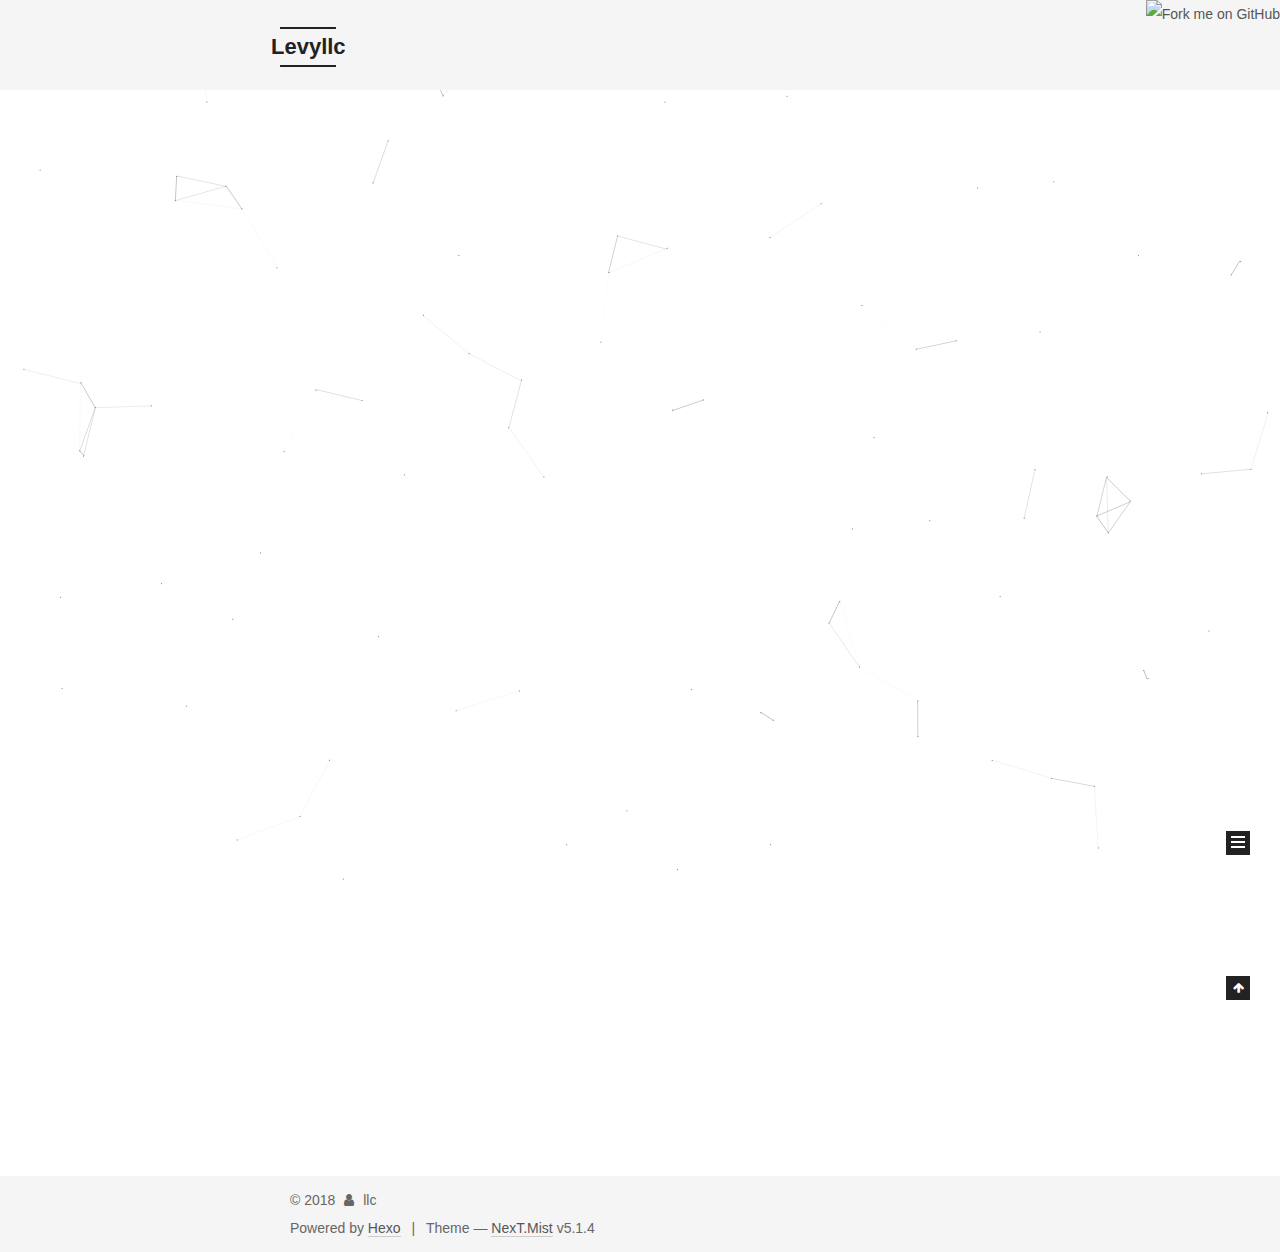
==== commit 06acee57: "Site updated: 2018-03-23 21:14:36" ====
--- a/index.html
+++ b/index.html
@@ -184,7 +184,7 @@
             
               <i class="menu-item-icon fa fa-fw fa-home"></i> <br />
             
-            Accueil
+            Home
           </a>
         </li>
       
@@ -194,7 +194,7 @@
             
               <i class="menu-item-icon fa fa-fw fa-user"></i> <br />
             
-            A propos
+            About
           </a>
         </li>
       
@@ -290,7 +290,7 @@
                 <i class="fa fa-calendar-o"></i>
               </span>
               
-                <span class="post-meta-item-text">Posté le</span>
+                <span class="post-meta-item-text">Posted on</span>
               
               <time title="Post created" itemprop="dateCreated datePublished" datetime="2018-03-16T23:25:09+08:00">
                 2018-03-16
@@ -423,7 +423,7 @@
                 <a href="/archives/">
               
                   <span class="site-state-item-count">1</span>
-                  <span class="site-state-item-name">articles</span>
+                  <span class="site-state-item-name">posts</span>
                 </a>
               </div>
             
@@ -488,7 +488,7 @@
 
 
 
-  <div class="theme-info">Thème &mdash; <a class="theme-link" target="_blank" href="https://github.com/iissnan/hexo-theme-next">NexT.Mist</a> v5.1.4</div>
+  <div class="theme-info">Theme &mdash; <a class="theme-link" target="_blank" href="https://github.com/iissnan/hexo-theme-next">NexT.Mist</a> v5.1.4</div>
 
 
 
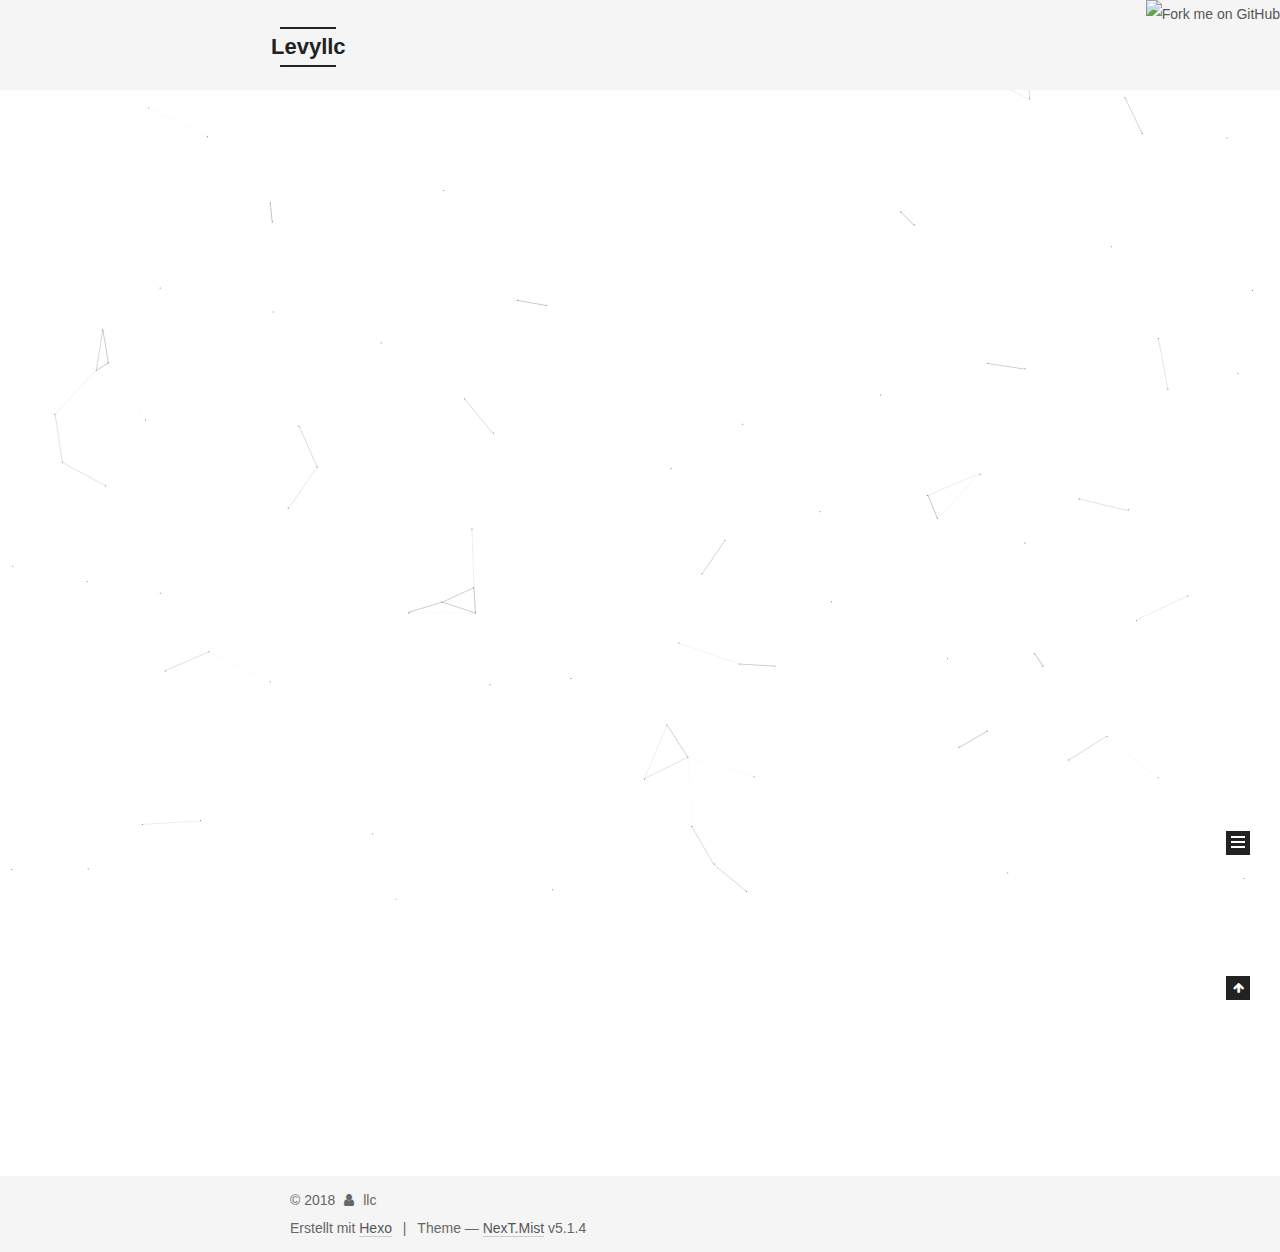
==== commit 4d68a9c8: "Site updated: 2018-03-23 21:20:11" ====
--- a/index.html
+++ b/index.html
@@ -184,7 +184,7 @@
             
               <i class="menu-item-icon fa fa-fw fa-home"></i> <br />
             
-            Home
+            Startseite
           </a>
         </li>
       
@@ -194,7 +194,7 @@
             
               <i class="menu-item-icon fa fa-fw fa-user"></i> <br />
             
-            About
+            Über
           </a>
         </li>
       
@@ -214,7 +214,7 @@
             
               <i class="menu-item-icon fa fa-fw fa-th"></i> <br />
             
-            Categories
+            Kategorien
           </a>
         </li>
       
@@ -224,7 +224,7 @@
             
               <i class="menu-item-icon fa fa-fw fa-archive"></i> <br />
             
-            Archives
+            Archiv
           </a>
         </li>
       
@@ -290,7 +290,7 @@
                 <i class="fa fa-calendar-o"></i>
               </span>
               
-                <span class="post-meta-item-text">Posted on</span>
+                <span class="post-meta-item-text">Veröffentlicht am</span>
               
               <time title="Post created" itemprop="dateCreated datePublished" datetime="2018-03-16T23:25:09+08:00">
                 2018-03-16
@@ -423,7 +423,7 @@
                 <a href="/archives/">
               
                   <span class="site-state-item-count">1</span>
-                  <span class="site-state-item-name">posts</span>
+                  <span class="site-state-item-name">Artikel</span>
                 </a>
               </div>
             
@@ -480,7 +480,7 @@
 </div>
 
 
-  <div class="powered-by">Powered by <a class="theme-link" target="_blank" href="https://hexo.io">Hexo</a></div>
+  <div class="powered-by">Erstellt mit  <a class="theme-link" target="_blank" href="https://hexo.io">Hexo</a></div>
 
 
 
--- a/css/main.css
+++ b/css/main.css
@@ -1822,7 +1822,7 @@
   width: 4px;
   height: 4px;
   border-radius: 50%;
-  background: #ff4bff;
+  background: #baff8e;
 }
 .links-of-blogroll {
   font-size: 13px;
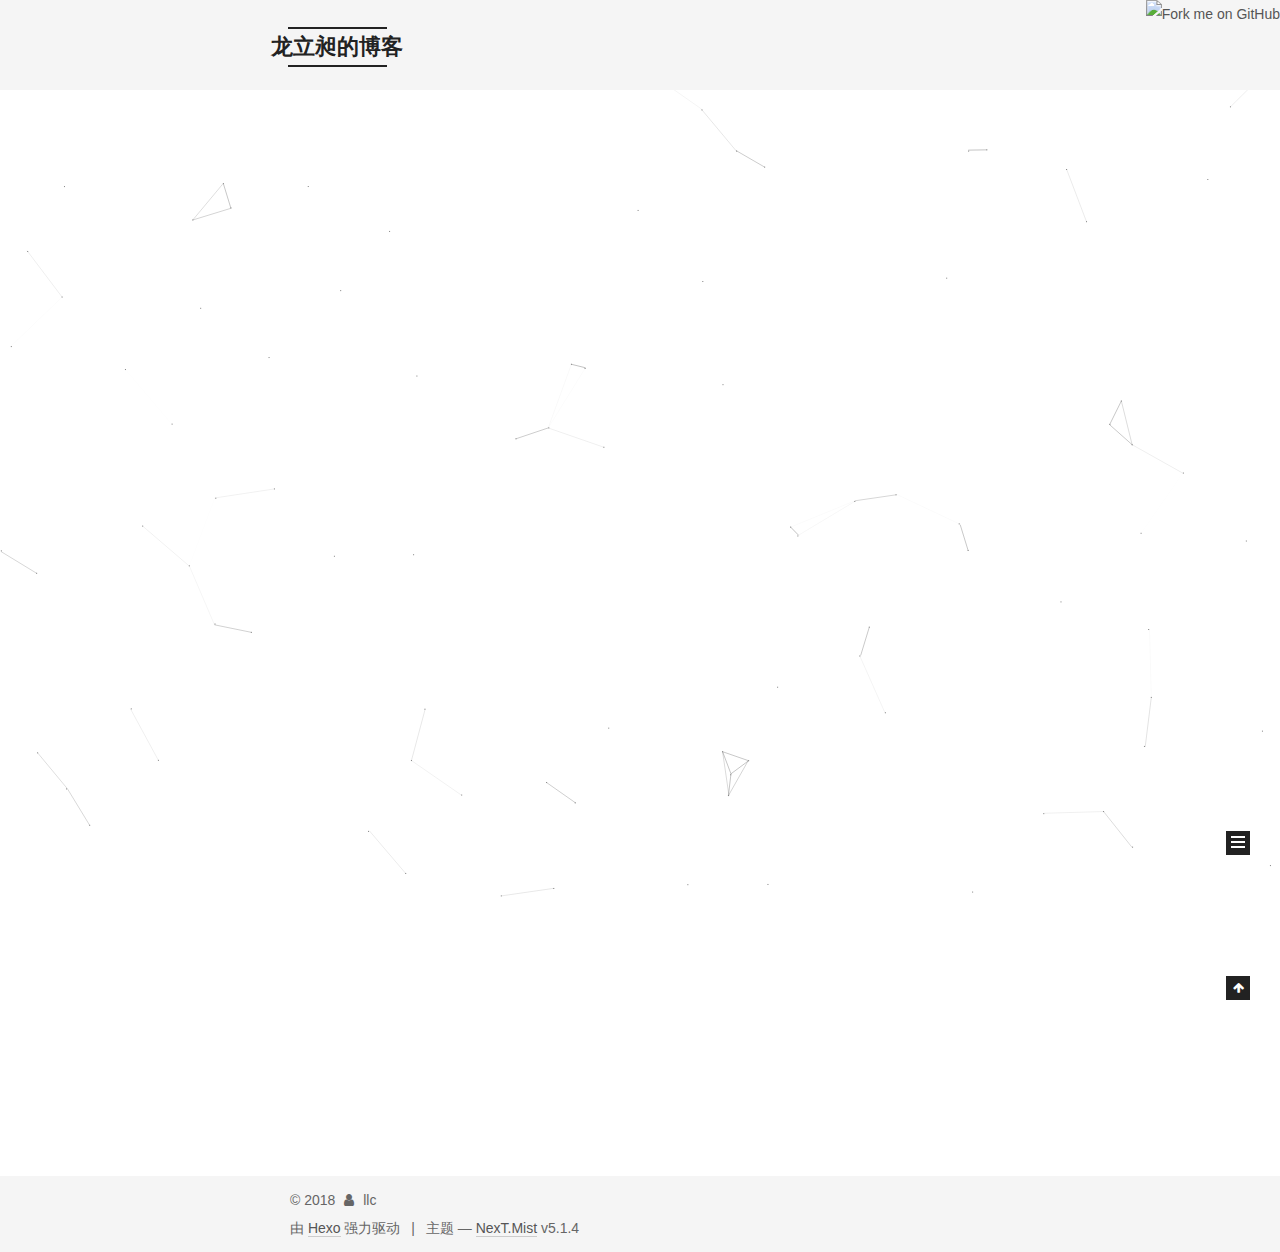
==== commit 94efd971: "Site updated: 2018-03-23 21:40:08" ====
--- a/index.html
+++ b/index.html
@@ -5,7 +5,7 @@
   
 
 
-<html class="theme-next mist use-motion" lang="">
+<html class="theme-next mist use-motion" lang="zh-Hans">
 <head>
   <meta charset="UTF-8"/>
 <meta http-equiv="X-UA-Compatible" content="IE=edge" />
@@ -74,19 +74,23 @@
 
 
 
-  <link rel="alternate" href="/atom.xml" title="Levyllc" type="application/atom+xml" />
-
-
-
-
-
-
+  <link rel="alternate" href="/atom.xml" title="龙立昶的博客" type="application/atom+xml" />
+
+
+
+
+
+
+<meta name="description" content="全栈工程师">
 <meta property="og:type" content="website">
-<meta property="og:title" content="Levyllc">
+<meta property="og:title" content="龙立昶的博客">
 <meta property="og:url" content="http://yoursite.com/index.html">
-<meta property="og:site_name" content="Levyllc">
+<meta property="og:site_name" content="龙立昶的博客">
+<meta property="og:description" content="全栈工程师">
+<meta property="og:locale" content="zh-Hans">
 <meta name="twitter:card" content="summary">
-<meta name="twitter:title" content="Levyllc">
+<meta name="twitter:title" content="龙立昶的博客">
+<meta name="twitter:description" content="全栈工程师">
 
 
 
@@ -102,7 +106,7 @@
     motion: {"enable":true,"async":false,"transition":{"post_block":"fadeIn","post_header":"slideDownIn","post_body":"slideDownIn","coll_header":"slideLeftIn","sidebar":"slideUpIn"}},
     duoshuo: {
       userId: '0',
-      author: 'Author'
+      author: '博主'
     },
     algolia: {
       applicationID: '',
@@ -122,7 +126,7 @@
 
 
 
-  <title>Levyllc</title>
+  <title>龙立昶的博客</title>
   
 
 
@@ -134,7 +138,7 @@
 
 </head>
 
-<body itemscope itemtype="http://schema.org/WebPage" lang="">
+<body itemscope itemtype="http://schema.org/WebPage" lang="zh-Hans">
 
   
   
@@ -154,7 +158,7 @@
     <div class="custom-logo-site-title">
       <a href="/"  class="brand" rel="start">
         <span class="logo-line-before"><i></i></span>
-        <span class="site-title">Levyllc</span>
+        <span class="site-title">龙立昶的博客</span>
         <span class="logo-line-after"><i></i></span>
       </a>
     </div>
@@ -184,7 +188,7 @@
             
               <i class="menu-item-icon fa fa-fw fa-home"></i> <br />
             
-            Startseite
+            首页
           </a>
         </li>
       
@@ -194,7 +198,7 @@
             
               <i class="menu-item-icon fa fa-fw fa-user"></i> <br />
             
-            Über
+            关于
           </a>
         </li>
       
@@ -204,7 +208,7 @@
             
               <i class="menu-item-icon fa fa-fw fa-tags"></i> <br />
             
-            Tags
+            标签
           </a>
         </li>
       
@@ -214,7 +218,7 @@
             
               <i class="menu-item-icon fa fa-fw fa-th"></i> <br />
             
-            Kategorien
+            分类
           </a>
         </li>
       
@@ -224,7 +228,7 @@
             
               <i class="menu-item-icon fa fa-fw fa-archive"></i> <br />
             
-            Archiv
+            归档
           </a>
         </li>
       
@@ -270,7 +274,7 @@
     </span>
 
     <span hidden itemprop="publisher" itemscope itemtype="http://schema.org/Organization">
-      <meta itemprop="name" content="Levyllc">
+      <meta itemprop="name" content="龙立昶的博客">
     </span>
 
     
@@ -290,9 +294,9 @@
                 <i class="fa fa-calendar-o"></i>
               </span>
               
-                <span class="post-meta-item-text">Veröffentlicht am</span>
+                <span class="post-meta-item-text">发表于</span>
               
-              <time title="Post created" itemprop="dateCreated datePublished" datetime="2018-03-16T23:25:09+08:00">
+              <time title="创建于" itemprop="dateCreated datePublished" datetime="2018-03-16T23:25:09+08:00">
                 2018-03-16
               </time>
             
@@ -412,7 +416,7 @@
           <div class="site-author motion-element" itemprop="author" itemscope itemtype="http://schema.org/Person">
             
               <p class="site-author-name" itemprop="name">Long Li Chang</p>
-              <p class="site-description motion-element" itemprop="description"></p>
+              <p class="site-description motion-element" itemprop="description">全栈工程师</p>
           </div>
 
           <nav class="site-state motion-element">
@@ -423,7 +427,7 @@
                 <a href="/archives/">
               
                   <span class="site-state-item-count">1</span>
-                  <span class="site-state-item-name">Artikel</span>
+                  <span class="site-state-item-name">日志</span>
                 </a>
               </div>
             
@@ -480,7 +484,7 @@
 </div>
 
 
-  <div class="powered-by">Erstellt mit  <a class="theme-link" target="_blank" href="https://hexo.io">Hexo</a></div>
+  <div class="powered-by">由 <a class="theme-link" target="_blank" href="https://hexo.io">Hexo</a> 强力驱动</div>
 
 
 
@@ -488,7 +492,7 @@
 
 
 
-  <div class="theme-info">Theme &mdash; <a class="theme-link" target="_blank" href="https://github.com/iissnan/hexo-theme-next">NexT.Mist</a> v5.1.4</div>
+  <div class="theme-info">主题 &mdash; <a class="theme-link" target="_blank" href="https://github.com/iissnan/hexo-theme-next">NexT.Mist</a> v5.1.4</div>
 
 
 
--- a/css/main.css
+++ b/css/main.css
@@ -1822,7 +1822,7 @@
   width: 4px;
   height: 4px;
   border-radius: 50%;
-  background: #baff8e;
+  background: #67ff03;
 }
 .links-of-blogroll {
   font-size: 13px;
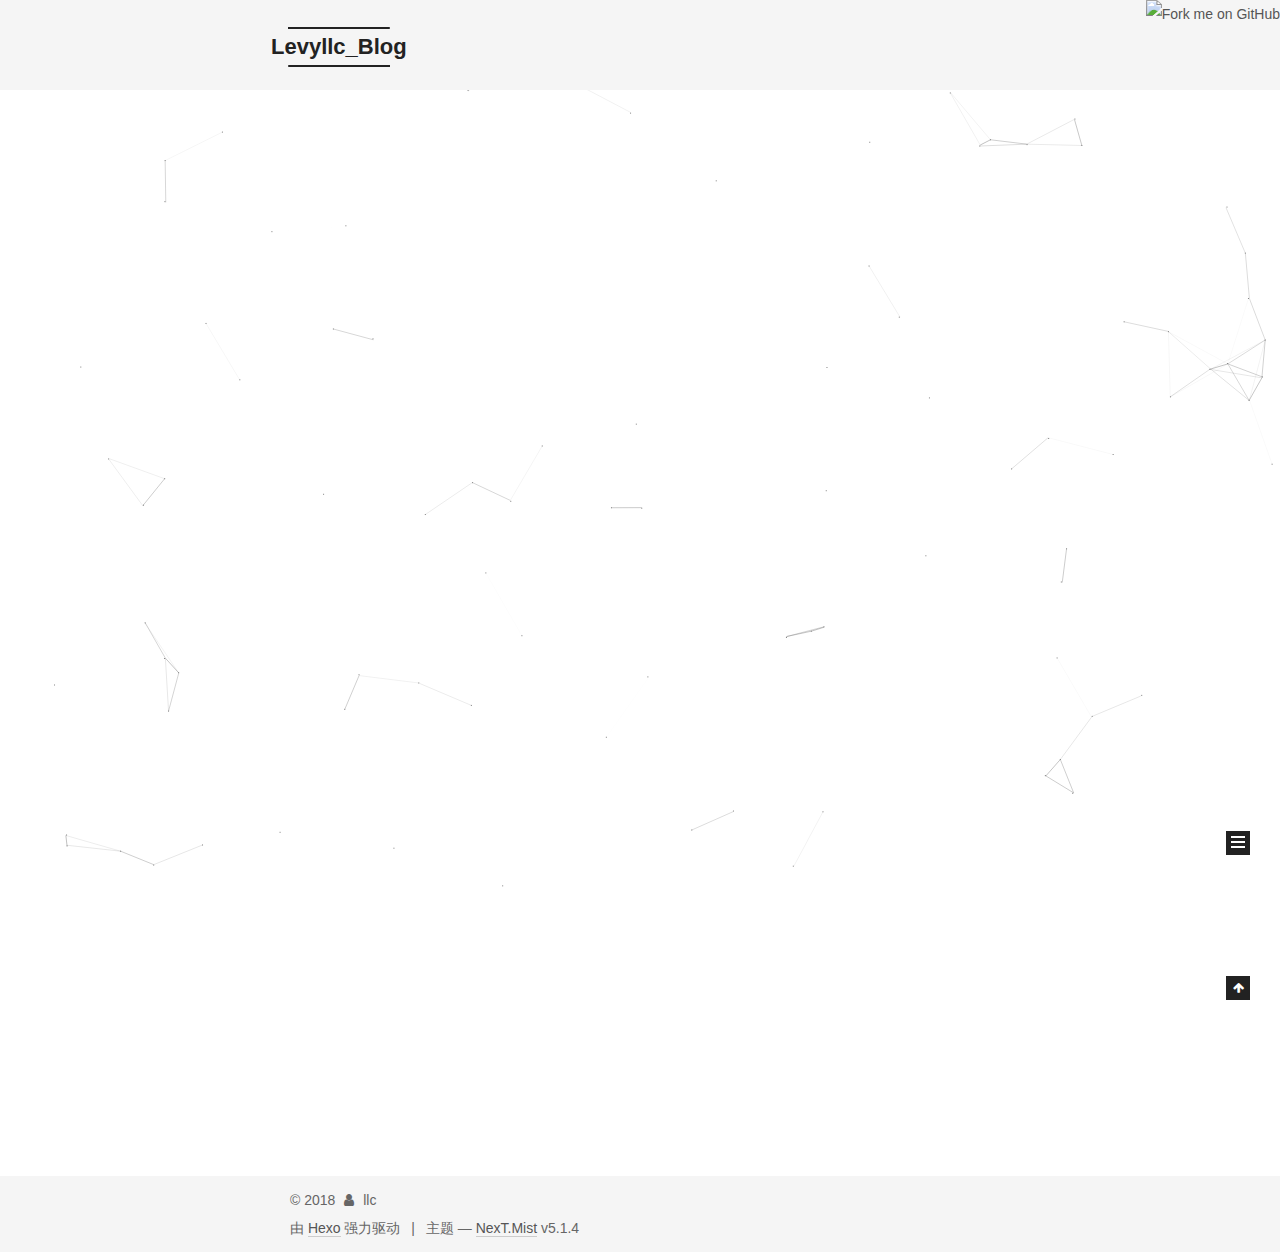
==== commit c7221817: "Site updated: 2018-04-02 20:51:57" ====
--- a/index.html
+++ b/index.html
@@ -74,23 +74,23 @@
 
 
 
-  <link rel="alternate" href="/atom.xml" title="龙立昶的博客" type="application/atom+xml" />
-
-
-
-
-
-
-<meta name="description" content="全栈工程师">
+  <link rel="alternate" href="/atom.xml" title="Levyllc_Blog" type="application/atom+xml" />
+
+
+
+
+
+
+<meta name="description" content="随心">
 <meta property="og:type" content="website">
-<meta property="og:title" content="龙立昶的博客">
-<meta property="og:url" content="http://yoursite.com/index.html">
-<meta property="og:site_name" content="龙立昶的博客">
-<meta property="og:description" content="全栈工程师">
+<meta property="og:title" content="Levyllc_Blog">
+<meta property="og:url" content="http://www.longlichang.com/index.html">
+<meta property="og:site_name" content="Levyllc_Blog">
+<meta property="og:description" content="随心">
 <meta property="og:locale" content="zh-Hans">
 <meta name="twitter:card" content="summary">
-<meta name="twitter:title" content="龙立昶的博客">
-<meta name="twitter:description" content="全栈工程师">
+<meta name="twitter:title" content="Levyllc_Blog">
+<meta name="twitter:description" content="随心">
 
 
 
@@ -120,13 +120,13 @@
 
 
 
-  <link rel="canonical" href="http://yoursite.com/"/>
-
-
-
-
-
-  <title>龙立昶的博客</title>
+  <link rel="canonical" href="http://www.longlichang.com/"/>
+
+
+
+
+
+  <title>Levyllc_Blog</title>
   
 
 
@@ -158,12 +158,12 @@
     <div class="custom-logo-site-title">
       <a href="/"  class="brand" rel="start">
         <span class="logo-line-before"><i></i></span>
-        <span class="site-title">龙立昶的博客</span>
+        <span class="site-title">Levyllc_Blog</span>
         <span class="logo-line-after"><i></i></span>
       </a>
     </div>
       
-        <p class="site-subtitle"></p>
+        <p class="site-subtitle">记录学习的技能和遇到的问题</p>
       
   </div>
 
@@ -265,7 +265,7 @@
   
   
   <div class="post-block">
-    <link itemprop="mainEntityOfPage" href="http://yoursite.com/2018/03/16/hello-world/">
+    <link itemprop="mainEntityOfPage" href="http://www.longlichang.com/2018/03/16/hello-world/">
 
     <span hidden itemprop="author" itemscope itemtype="http://schema.org/Person">
       <meta itemprop="name" content="Long Li Chang">
@@ -274,7 +274,7 @@
     </span>
 
     <span hidden itemprop="publisher" itemscope itemtype="http://schema.org/Organization">
-      <meta itemprop="name" content="龙立昶的博客">
+      <meta itemprop="name" content="Levyllc_Blog">
     </span>
 
     
@@ -416,7 +416,7 @@
           <div class="site-author motion-element" itemprop="author" itemscope itemtype="http://schema.org/Person">
             
               <p class="site-author-name" itemprop="name">Long Li Chang</p>
-              <p class="site-description motion-element" itemprop="description">全栈工程师</p>
+              <p class="site-description motion-element" itemprop="description">随心</p>
           </div>
 
           <nav class="site-state motion-element">
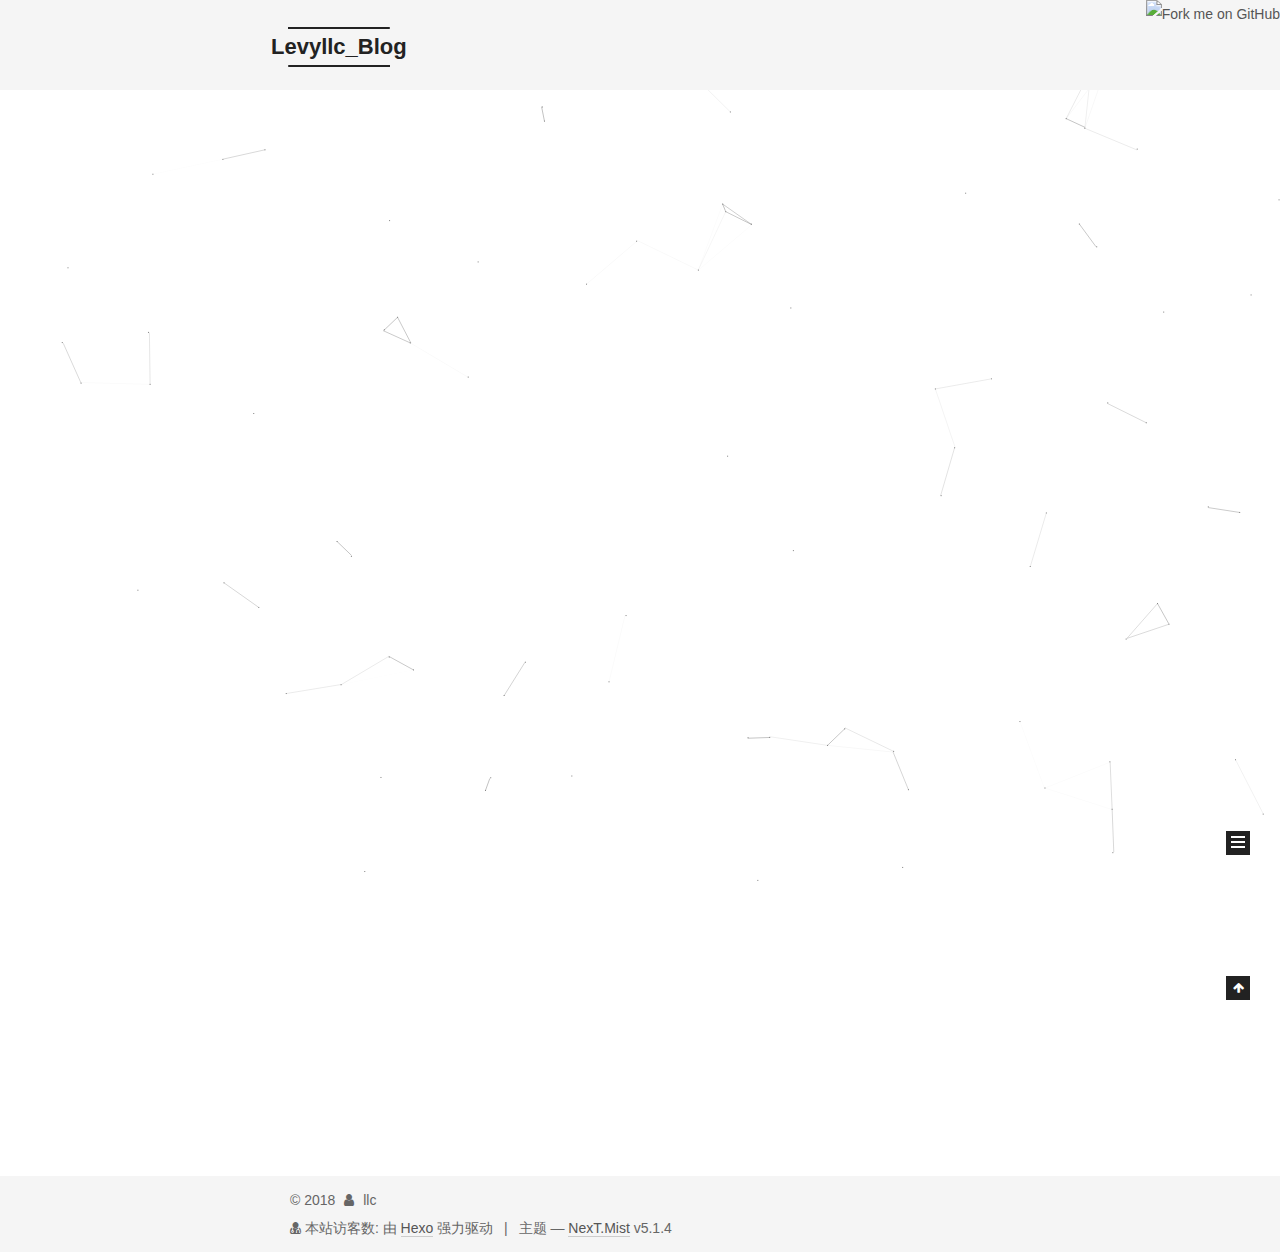
==== commit 48e7cc3b: "Site updated: 2018-04-02 21:57:27" ====
--- a/index.html
+++ b/index.html
@@ -356,6 +356,10 @@
 
     
 
+    <div>
+  
+</div>
+
     
 
     
@@ -474,7 +478,8 @@
 
     <footer id="footer" class="footer">
       <div class="footer-inner">
-        <div class="copyright">&copy; <span itemprop="copyrightYear">2018</span>
+        <script async src="https://dn-lbstatics.qbox.me/busuanzi/2.3/busuanzi.pure.mini.js"></script>
+<div class="copyright">&copy; <span itemprop="copyrightYear">2018</span>
   <span class="with-love">
     <i class="fa fa-user"></i>
   </span>
@@ -482,7 +487,11 @@
 
   
 </div>
-
+<div class="powered-by">
+<i class="fa fa-user-md"></i><span id="busuanzi_container_site_uv">
+  本站访客数:<span id="busuanzi_value_site_uv"></span>
+</span>
+</div>
 
   <div class="powered-by">由 <a class="theme-link" target="_blank" href="https://hexo.io">Hexo</a> 强力驱动</div>
 
@@ -668,3 +677,5 @@
   
 </body>
 </html>
+<!-- 页面点击小红心 -->
+<script type="text/javascript" src="/js/src/love.js"></script>
--- a/css/main.css
+++ b/css/main.css
@@ -1658,6 +1658,16 @@
 .rtl.post-title {
   font-family: UKIJ Ekran;
 }
+.post-body p a {
+  color: #0593d3;
+  border-bottom: none;
+  border-bottom: 1px solid #0593d3;
+}
+.post-body p a:hover {
+  color: #fc6423;
+  border-bottom: none;
+  border-bottom: 1px solid #fc6423;
+}
 .sidebar {
   position: fixed;
   right: 0;
@@ -1822,7 +1832,7 @@
   width: 4px;
   height: 4px;
   border-radius: 50%;
-  background: #67ff03;
+  background: #5d87ff;
 }
 .links-of-blogroll {
   font-size: 13px;
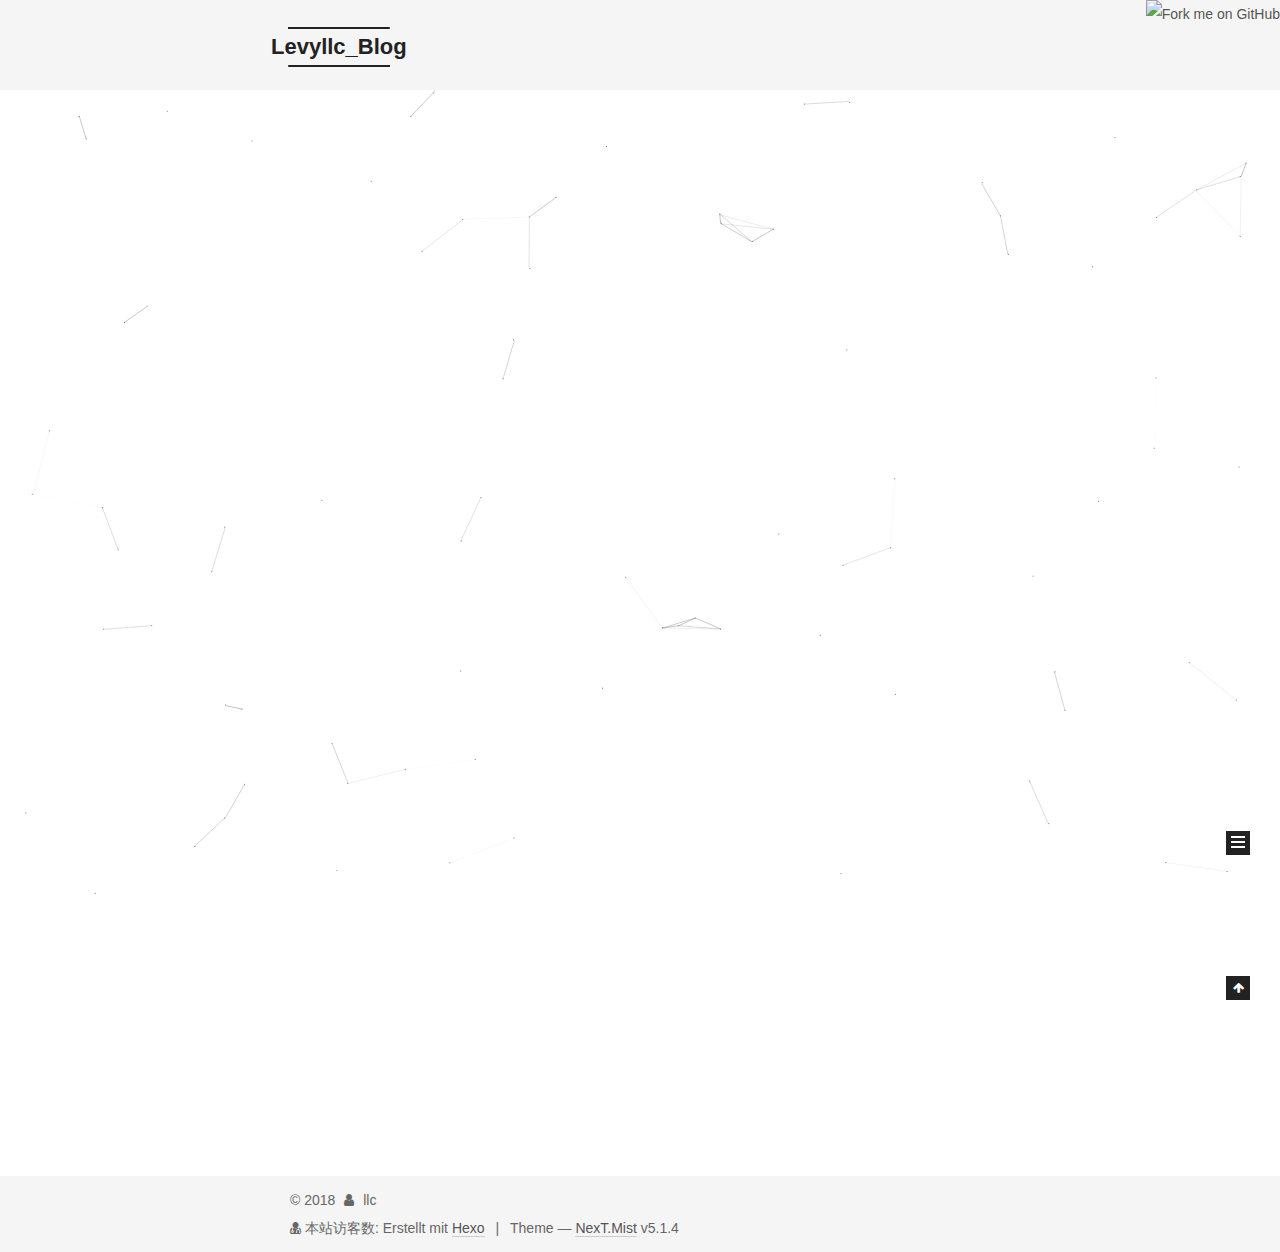
==== commit 3e61e8eb: "Site updated: 2018-04-08 14:12:30" ====
--- a/index.html
+++ b/index.html
@@ -5,7 +5,7 @@
   
 
 
-<html class="theme-next mist use-motion" lang="zh-Hans">
+<html class="theme-next mist use-motion" lang="">
 <head>
   <meta charset="UTF-8"/>
 <meta http-equiv="X-UA-Compatible" content="IE=edge" />
@@ -87,7 +87,6 @@
 <meta property="og:url" content="http://www.longlichang.com/index.html">
 <meta property="og:site_name" content="Levyllc_Blog">
 <meta property="og:description" content="随心">
-<meta property="og:locale" content="zh-Hans">
 <meta name="twitter:card" content="summary">
 <meta name="twitter:title" content="Levyllc_Blog">
 <meta name="twitter:description" content="随心">
@@ -106,7 +105,7 @@
     motion: {"enable":true,"async":false,"transition":{"post_block":"fadeIn","post_header":"slideDownIn","post_body":"slideDownIn","coll_header":"slideLeftIn","sidebar":"slideUpIn"}},
     duoshuo: {
       userId: '0',
-      author: '博主'
+      author: 'Author'
     },
     algolia: {
       applicationID: '',
@@ -138,7 +137,7 @@
 
 </head>
 
-<body itemscope itemtype="http://schema.org/WebPage" lang="zh-Hans">
+<body itemscope itemtype="http://schema.org/WebPage" lang="">
 
   
   
@@ -188,7 +187,7 @@
             
               <i class="menu-item-icon fa fa-fw fa-home"></i> <br />
             
-            首页
+            Startseite
           </a>
         </li>
       
@@ -198,7 +197,7 @@
             
               <i class="menu-item-icon fa fa-fw fa-user"></i> <br />
             
-            关于
+            Über
           </a>
         </li>
       
@@ -208,7 +207,7 @@
             
               <i class="menu-item-icon fa fa-fw fa-tags"></i> <br />
             
-            标签
+            Tags
           </a>
         </li>
       
@@ -218,7 +217,7 @@
             
               <i class="menu-item-icon fa fa-fw fa-th"></i> <br />
             
-            分类
+            Kategorien
           </a>
         </li>
       
@@ -228,7 +227,7 @@
             
               <i class="menu-item-icon fa fa-fw fa-archive"></i> <br />
             
-            归档
+            Archiv
           </a>
         </li>
       
@@ -294,9 +293,9 @@
                 <i class="fa fa-calendar-o"></i>
               </span>
               
-                <span class="post-meta-item-text">发表于</span>
+                <span class="post-meta-item-text">Veröffentlicht am</span>
               
-              <time title="创建于" itemprop="dateCreated datePublished" datetime="2018-03-16T23:25:09+08:00">
+              <time title="Post created" itemprop="dateCreated datePublished" datetime="2018-03-16T23:25:09+08:00">
                 2018-03-16
               </time>
             
@@ -431,7 +430,7 @@
                 <a href="/archives/">
               
                   <span class="site-state-item-count">1</span>
-                  <span class="site-state-item-name">日志</span>
+                  <span class="site-state-item-name">Artikel</span>
                 </a>
               </div>
             
@@ -493,7 +492,7 @@
 </span>
 </div>
 
-  <div class="powered-by">由 <a class="theme-link" target="_blank" href="https://hexo.io">Hexo</a> 强力驱动</div>
+  <div class="powered-by">Erstellt mit  <a class="theme-link" target="_blank" href="https://hexo.io">Hexo</a></div>
 
 
 
@@ -501,7 +500,7 @@
 
 
 
-  <div class="theme-info">主题 &mdash; <a class="theme-link" target="_blank" href="https://github.com/iissnan/hexo-theme-next">NexT.Mist</a> v5.1.4</div>
+  <div class="theme-info">Theme &mdash; <a class="theme-link" target="_blank" href="https://github.com/iissnan/hexo-theme-next">NexT.Mist</a> v5.1.4</div>
 
 
 
--- a/css/main.css
+++ b/css/main.css
@@ -1832,7 +1832,7 @@
   width: 4px;
   height: 4px;
   border-radius: 50%;
-  background: #5d87ff;
+  background: #fff059;
 }
 .links-of-blogroll {
   font-size: 13px;
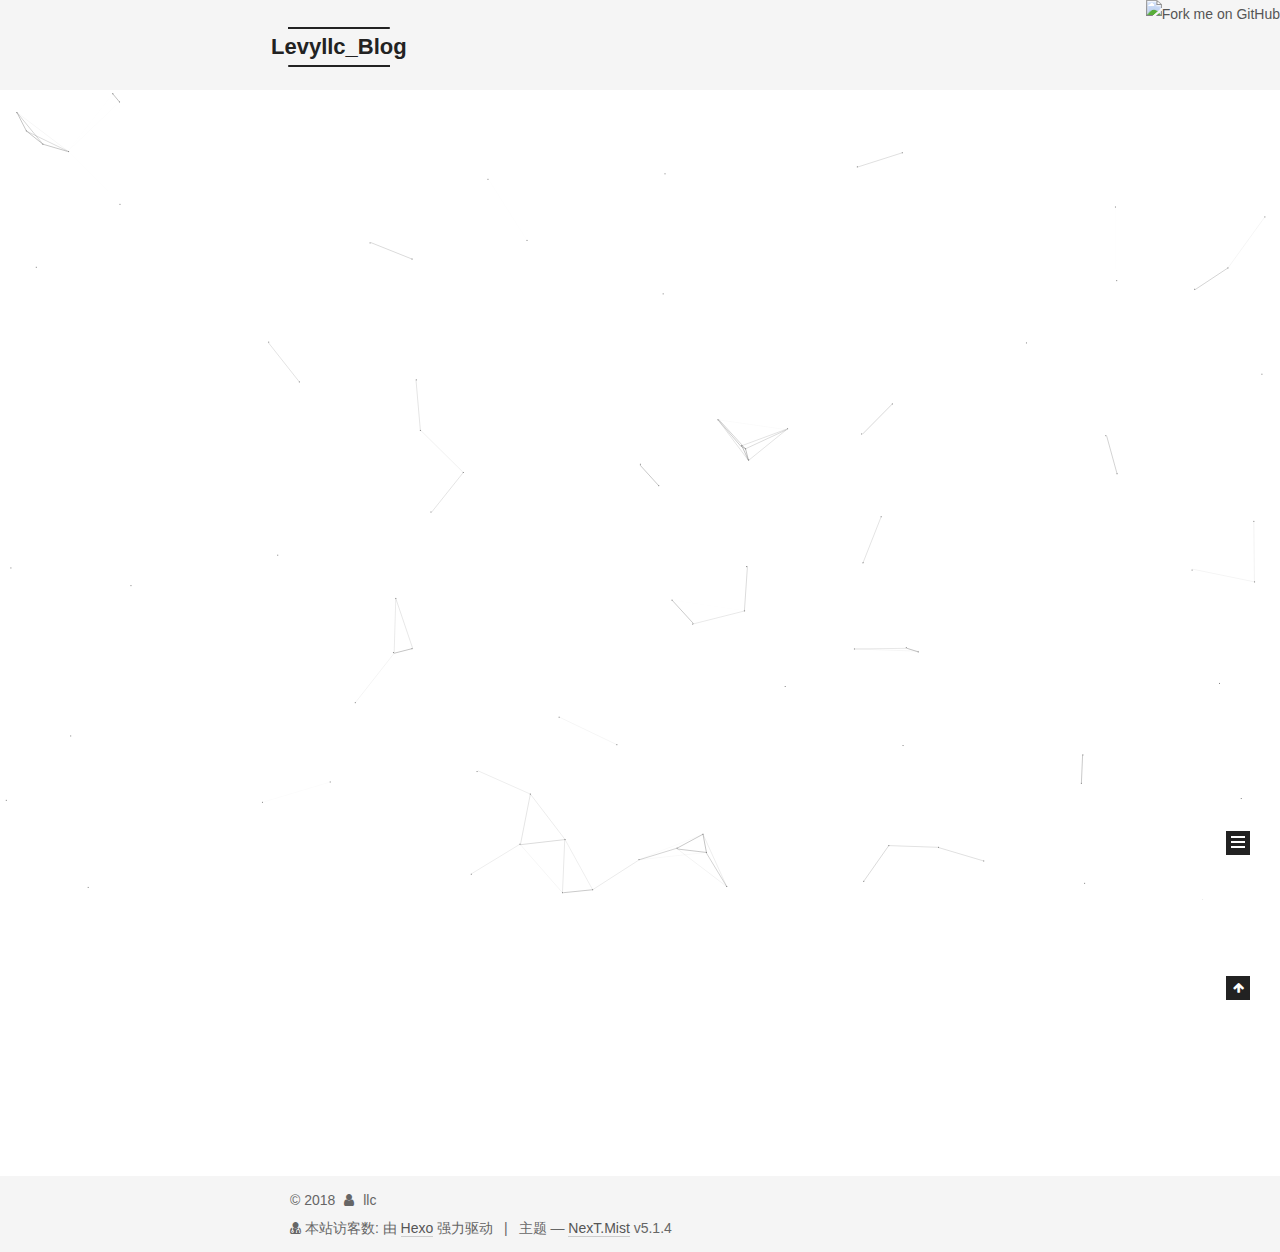
==== commit 00bf255c: "Site updated: 2018-04-08 14:14:55" ====
--- a/index.html
+++ b/index.html
@@ -5,7 +5,7 @@
   
 
 
-<html class="theme-next mist use-motion" lang="">
+<html class="theme-next mist use-motion" lang="zh-Hans">
 <head>
   <meta charset="UTF-8"/>
 <meta http-equiv="X-UA-Compatible" content="IE=edge" />
@@ -87,6 +87,7 @@
 <meta property="og:url" content="http://www.longlichang.com/index.html">
 <meta property="og:site_name" content="Levyllc_Blog">
 <meta property="og:description" content="随心">
+<meta property="og:locale" content="zh-Hans">
 <meta name="twitter:card" content="summary">
 <meta name="twitter:title" content="Levyllc_Blog">
 <meta name="twitter:description" content="随心">
@@ -105,7 +106,7 @@
     motion: {"enable":true,"async":false,"transition":{"post_block":"fadeIn","post_header":"slideDownIn","post_body":"slideDownIn","coll_header":"slideLeftIn","sidebar":"slideUpIn"}},
     duoshuo: {
       userId: '0',
-      author: 'Author'
+      author: '博主'
     },
     algolia: {
       applicationID: '',
@@ -137,7 +138,7 @@
 
 </head>
 
-<body itemscope itemtype="http://schema.org/WebPage" lang="">
+<body itemscope itemtype="http://schema.org/WebPage" lang="zh-Hans">
 
   
   
@@ -187,7 +188,7 @@
             
               <i class="menu-item-icon fa fa-fw fa-home"></i> <br />
             
-            Startseite
+            首页
           </a>
         </li>
       
@@ -197,7 +198,7 @@
             
               <i class="menu-item-icon fa fa-fw fa-user"></i> <br />
             
-            Über
+            关于
           </a>
         </li>
       
@@ -207,7 +208,7 @@
             
               <i class="menu-item-icon fa fa-fw fa-tags"></i> <br />
             
-            Tags
+            标签
           </a>
         </li>
       
@@ -217,7 +218,7 @@
             
               <i class="menu-item-icon fa fa-fw fa-th"></i> <br />
             
-            Kategorien
+            分类
           </a>
         </li>
       
@@ -227,7 +228,7 @@
             
               <i class="menu-item-icon fa fa-fw fa-archive"></i> <br />
             
-            Archiv
+            归档
           </a>
         </li>
       
@@ -293,9 +294,9 @@
                 <i class="fa fa-calendar-o"></i>
               </span>
               
-                <span class="post-meta-item-text">Veröffentlicht am</span>
+                <span class="post-meta-item-text">发表于</span>
               
-              <time title="Post created" itemprop="dateCreated datePublished" datetime="2018-03-16T23:25:09+08:00">
+              <time title="创建于" itemprop="dateCreated datePublished" datetime="2018-03-16T23:25:09+08:00">
                 2018-03-16
               </time>
             
@@ -430,7 +431,7 @@
                 <a href="/archives/">
               
                   <span class="site-state-item-count">1</span>
-                  <span class="site-state-item-name">Artikel</span>
+                  <span class="site-state-item-name">日志</span>
                 </a>
               </div>
             
@@ -492,7 +493,7 @@
 </span>
 </div>
 
-  <div class="powered-by">Erstellt mit  <a class="theme-link" target="_blank" href="https://hexo.io">Hexo</a></div>
+  <div class="powered-by">由 <a class="theme-link" target="_blank" href="https://hexo.io">Hexo</a> 强力驱动</div>
 
 
 
@@ -500,7 +501,7 @@
 
 
 
-  <div class="theme-info">Theme &mdash; <a class="theme-link" target="_blank" href="https://github.com/iissnan/hexo-theme-next">NexT.Mist</a> v5.1.4</div>
+  <div class="theme-info">主题 &mdash; <a class="theme-link" target="_blank" href="https://github.com/iissnan/hexo-theme-next">NexT.Mist</a> v5.1.4</div>
 
 
 
--- a/css/main.css
+++ b/css/main.css
@@ -1832,7 +1832,7 @@
   width: 4px;
   height: 4px;
   border-radius: 50%;
-  background: #fff059;
+  background: #00b9c7;
 }
 .links-of-blogroll {
   font-size: 13px;
